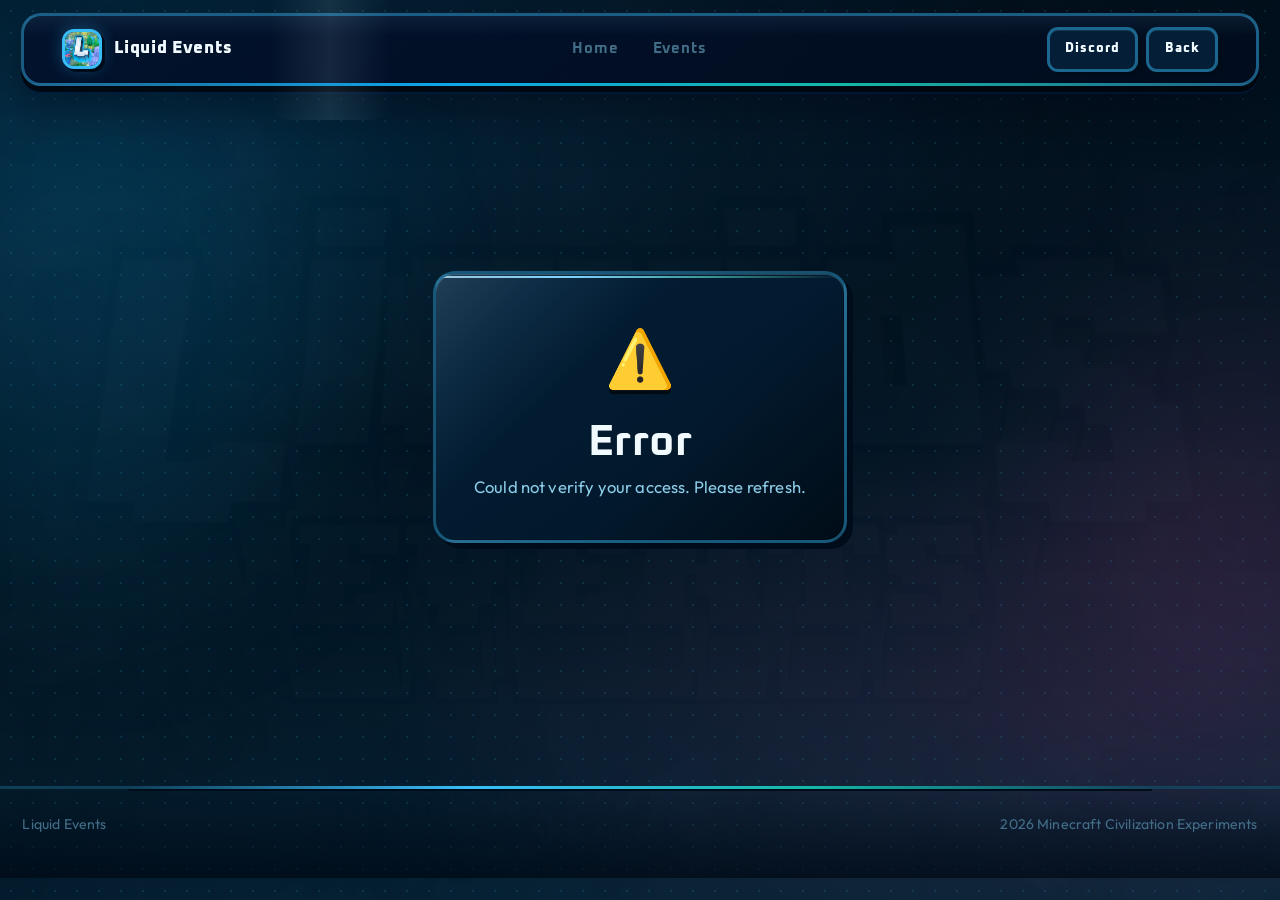
==== admin-hub.html @ 69b02c5f "Add files via upload" ====
<!doctype html>
<html lang="en">
<head>
  <meta charset="UTF-8">
  <link rel="icon" type="image/png" href="liquidicon.png">
  <meta name="viewport" content="width=device-width, initial-scale=1.0">
  <title>Liquid Events | Admin Hub</title>
  <meta name="description" content="Staff administration hub for Liquid Events.">
  <script>document.documentElement.classList.add('js');</script>
  <link rel="preconnect" href="https://fonts.googleapis.com">
  <link rel="preconnect" href="https://fonts.gstatic.com" crossorigin>
  <link href="https://fonts.googleapis.com/css2?family=Outfit:wght@400;500;600;700&family=Oxanium:wght@500;600;700;800&family=Russo+One&display=swap" rel="stylesheet">
  <link rel="stylesheet" href="styles.css?v=20260519d">
  <style>
    /* ---- Admin Hub specific styles ---- */

    /* Auth gate */
    .hub-gate {
      min-height: 70vh;
      display: flex;
      align-items: center;
      justify-content: center;
      text-align: center;
    }
    .hub-gate-card {
      max-width: 460px;
      padding: 2.4rem;
    }
    .hub-gate-icon {
      font-size: 3.5rem;
      display: block;
      margin-bottom: 1rem;
      filter: drop-shadow(0 4px 0 rgba(0,0,0,.60));
    }

    /* 9-button grid */
    .hub-grid {
      display: grid;
      grid-template-columns: repeat(3, 1fr);
      gap: 1.2rem;
      margin-top: 2rem;
    }
    .hub-btn {
      all: unset;
      cursor: pointer;
      display: flex;
      flex-direction: column;
      gap: .52rem;
      padding: 1.5rem 1.4rem;
      border-radius: 22px;
      border: 3px solid rgba(56,189,248,.34);
      background:
        linear-gradient(135deg, rgba(186,230,253,.14) 0%, transparent 32%),
        linear-gradient(315deg, rgba(0,0,0,.32) 0%, transparent 36%),
        #021628;
      box-shadow: 6px 6px 0 #000C1A;
      transition: transform .14s, box-shadow .14s, border-color .14s;
      text-align: left;
      position: relative;
      overflow: hidden;
    }
    .hub-btn::after {
      content: "";
      position: absolute;
      left: 2px; right: 2px; top: 2px;
      height: 2px;
      border-radius: 999px;
      background: linear-gradient(90deg, rgba(186,230,253,.70), rgba(94,234,212,.50), transparent);
    }
    .hub-btn:not([disabled]):hover {
      transform: translate(-3px, -4px);
      border-color: rgba(56,189,248,.70);
      box-shadow: 9px 9px 0 #000C1A;
    }
    .hub-btn:not([disabled]):active {
      transform: translate(3px, 4px);
      box-shadow: 2px 2px 0 #000C1A;
    }
    .hub-btn[disabled] {
      opacity: .42;
      cursor: not-allowed;
      border-color: rgba(56,189,248,.16);
      box-shadow: 4px 4px 0 #000C1A;
    }
    .hub-btn-icon {
      font-size: 2rem;
      line-height: 1;
      filter: drop-shadow(2px 2px 0 rgba(0,0,0,.60));
    }
    .hub-btn-title {
      font-family: "Oxanium", sans-serif;
      font-weight: 800;
      font-size: 1.0rem;
      color: #EFF8FF;
      letter-spacing: .04em;
    }
    .hub-btn-desc {
      font-size: .80rem;
      color: #5A96B8;
      line-height: 1.4;
    }
    .hub-btn-arrow {
      position: absolute;
      right: 1.2rem;
      bottom: 1.2rem;
      font-size: 1.0rem;
      color: #38BDF8;
      opacity: .60;
    }
    .hub-btn-active .hub-btn-title { color: #38BDF8; }

    /* section panel that expands below grid */
    .hub-panel {
      margin-top: 1.6rem;
      border-radius: 22px;
      border: 3px solid rgba(56,189,248,.38);
      background:
        linear-gradient(135deg, rgba(186,230,253,.10) 0%, transparent 28%),
        #010D1A;
      box-shadow: 6px 6px 0 #000C1A;
      overflow: hidden;
    }
    .hub-panel-head {
      display: flex;
      align-items: center;
      justify-content: space-between;
      gap: 1rem;
      padding: 1.2rem 1.5rem;
      border-bottom: 2px solid rgba(56,189,248,.22);
      background: rgba(56,189,248,.05);
    }
    .hub-panel-head h2 { font-size: 1.35rem; }
    .hub-panel-body { padding: 1.5rem; }

    /* Refresh button */
    .refresh-btn {
      display: inline-flex;
      align-items: center;
      gap: .44rem;
      padding: .46rem .90rem;
      border-radius: 999px;
      border: 2.5px solid rgba(56,189,248,.44);
      background: #07395C;
      color: #BAE6FD;
      font-family: "Oxanium", sans-serif;
      font-weight: 800;
      font-size: .78rem;
      letter-spacing: .06em;
      cursor: pointer;
      box-shadow: 3px 3px 0 #000C1A;
      transition: transform .12s, box-shadow .12s;
    }
    .refresh-btn:hover { transform: translate(-2px,-2px); box-shadow: 5px 5px 0 #000C1A; }
    .refresh-btn:active { transform: translate(2px,2px); box-shadow: 1px 1px 0 #000C1A; }
    .refresh-btn.spinning .refresh-icon { animation: spin 1s linear infinite; }
    @keyframes spin { to { transform: rotate(360deg); } }
    .refresh-icon { display: inline-block; }

    /* Loading / error states */
    .panel-loading {
      text-align: center;
      padding: 3rem 1rem;
      color: #5A96B8;
      font-family: "Oxanium", sans-serif;
      font-weight: 600;
    }
    .panel-error {
      text-align: center;
      padding: 2rem 1rem;
      color: #FCA5A5;
      font-family: "Oxanium", sans-serif;
    }

    /* ================================================================
       LEADERBOARD
       ================================================================ */
    .podium-row {
      display: flex;
      align-items: flex-end;
      justify-content: center;
      gap: 1.2rem;
      margin-bottom: 2rem;
    }

    .podium-card {
      display: flex;
      flex-direction: column;
      align-items: center;
      gap: .56rem;
      flex: 1;
      max-width: 220px;
      padding: 1.2rem 1rem .8rem;
      border-radius: 18px;
      border: 3px solid rgba(56,189,248,.38);
      background:
        linear-gradient(135deg, rgba(186,230,253,.16) 0%, transparent 30%),
        #021628;
      box-shadow: 5px 5px 0 #000C1A;
      text-align: center;
      position: relative;
      cursor: default;
      transition: transform .2s, box-shadow .2s;
    }
    .podium-card:hover {
      transform: translateY(-6px);
      box-shadow: 5px 11px 0 #000C1A;
    }

    /* Podium heights — 1st is tallest */
    .podium-1st { order: 2; min-height: 240px; border-color: rgba(255,215,0,.60); background: linear-gradient(135deg, rgba(255,215,0,.16) 0%, transparent 30%), #021628; }
    .podium-2nd { order: 1; min-height: 200px; }
    .podium-3rd { order: 3; min-height: 180px; }

    .podium-rank-badge {
      position: absolute;
      top: -16px;
      left: 50%;
      transform: translateX(-50%);
      width: 36px; height: 36px;
      border-radius: 999px;
      border: 3px solid #000C1A;
      display: flex;
      align-items: center;
      justify-content: center;
      font-family: "Russo One", sans-serif;
      font-size: 1rem;
      box-shadow: 3px 3px 0 #000C1A;
    }
    .podium-1st .podium-rank-badge { background: #D97706; color: #000; font-size: 1.1rem; width: 42px; height: 42px; top: -20px; }
    .podium-2nd .podium-rank-badge { background: #94A3B8; color: #000; }
    .podium-3rd .podium-rank-badge { background: #92400E; color: #FDE68A; }

    .podium-crown { font-size: 1.6rem; filter: drop-shadow(0 3px 0 rgba(0,0,0,.70)); }
    .podium-1st .podium-crown { font-size: 2.2rem; }

    .podium-avatar {
      width: 72px; height: 72px;
      border-radius: 999px;
      object-fit: cover;
      border: 3px solid rgba(56,189,248,.55);
      box-shadow: 4px 4px 0 #000C1A;
      background: #021628;
    }
    .podium-1st .podium-avatar { width: 88px; height: 88px; border-color: rgba(255,215,0,.65); box-shadow: 5px 5px 0 #000C1A; }

    .podium-avatar-fallback {
      width: 72px; height: 72px;
      border-radius: 999px;
      border: 3px solid rgba(56,189,248,.55);
      background: #07395C;
      display: flex; align-items: center; justify-content: center;
      font-family: "Russo One", sans-serif;
      font-size: 1.6rem;
      color: #BAE6FD;
      box-shadow: 4px 4px 0 #000C1A;
    }
    .podium-1st .podium-avatar-fallback { width: 88px; height: 88px; font-size: 2rem; }

    .podium-name {
      font-family: "Oxanium", sans-serif;
      font-weight: 800;
      font-size: .92rem;
      color: #EFF8FF;
      max-width: 160px;
      overflow: hidden;
      text-overflow: ellipsis;
      white-space: nowrap;
    }
    .podium-1st .podium-name { font-size: 1.05rem; color: #FDE68A; }

    .podium-role-badge {
      display: inline-flex;
      align-items: center;
      gap: .32rem;
      padding: .22rem .58rem;
      border-radius: 999px;
      border: 2px solid;
      font-family: "Oxanium", sans-serif;
      font-weight: 800;
      font-size: .66rem;
      letter-spacing: .06em;
      box-shadow: 2px 2px 0 #000C1A;
    }

    /* Ranked list (position 4+) */
    .lb-list { display: grid; gap: .72rem; }

    .lb-entry {
      display: flex;
      align-items: center;
      gap: .90rem;
      padding: .80rem 1rem;
      border-radius: 14px;
      border: 2.5px solid rgba(56,189,248,.22);
      background: linear-gradient(135deg, rgba(186,230,253,.08) 0%, transparent 30%), #021628;
      box-shadow: 4px 4px 0 #000C1A;
      transition: transform .13s, box-shadow .13s;
    }
    .lb-entry:hover {
      transform: translate(-3px,-2px);
      box-shadow: 7px 6px 0 #000C1A;
      border-color: rgba(56,189,248,.48);
    }

    .lb-rank-num {
      font-family: "Russo One", sans-serif;
      font-size: 1.2rem;
      color: #5A96B8;
      min-width: 32px;
      text-align: center;
    }

    .lb-avatar {
      width: 44px; height: 44px;
      border-radius: 999px;
      object-fit: cover;
      border: 2.5px solid rgba(56,189,248,.50);
      background: #07395C;
      box-shadow: 3px 3px 0 #000C1A;
      flex: 0 0 auto;
    }
    .lb-avatar-fallback {
      width: 44px; height: 44px;
      border-radius: 999px;
      border: 2.5px solid rgba(56,189,248,.50);
      background: #07395C;
      display: flex; align-items: center; justify-content: center;
      font-family: "Russo One", sans-serif;
      font-size: 1rem;
      color: #BAE6FD;
      box-shadow: 3px 3px 0 #000C1A;
      flex: 0 0 auto;
    }

    .lb-info { flex: 1; min-width: 0; }
    .lb-name {
      font-family: "Oxanium", sans-serif;
      font-weight: 800;
      font-size: .94rem;
      color: #EFF8FF;
      overflow: hidden;
      text-overflow: ellipsis;
      white-space: nowrap;
    }
    .lb-role {
      display: inline-flex;
      align-items: center;
      gap: .28rem;
      margin-top: .24rem;
      font-family: "Oxanium", sans-serif;
      font-weight: 700;
      font-size: .72rem;
      letter-spacing: .05em;
    }

    /* ================================================================
       STAFF OF THE MONTH
       ================================================================ */
    .sotm-wrap {
      display: flex;
      flex-direction: column;
      align-items: center;
      gap: 1.6rem;
      padding: 1.5rem 0;
      text-align: center;
      position: relative;
    }

    /* Animated glory ring */
    .sotm-glory {
      position: relative;
      display: inline-flex;
      align-items: center;
      justify-content: center;
    }

    .sotm-ring {
      position: absolute;
      inset: -12px;
      border-radius: 999px;
      background: conic-gradient(
        from var(--spin-angle, 0deg),
        #FFD700, #FF6B6B, #A78BFA, #38BDF8, #34D399, #FFD700
      );
      animation: sotm-spin 4s linear infinite;
      filter: blur(2px);
    }
    @keyframes sotm-spin { to { transform: rotate(360deg); } }

    .sotm-ring-2 {
      position: absolute;
      inset: -6px;
      border-radius: 999px;
      border: 3px solid rgba(255,215,0,.50);
      box-shadow: 0 0 0 2px rgba(255,215,0,.22), inset 0 0 0 2px rgba(255,215,0,.10);
    }

    .sotm-avatar {
      width: 160px; height: 160px;
      border-radius: 999px;
      object-fit: cover;
      border: 5px solid #000C1A;
      position: relative;
      z-index: 1;
      box-shadow: 6px 6px 0 #000C1A;
    }
    .sotm-avatar-fallback {
      width: 160px; height: 160px;
      border-radius: 999px;
      border: 5px solid #000C1A;
      background: #07395C;
      display: flex; align-items: center; justify-content: center;
      font-family: "Russo One", sans-serif;
      font-size: 3.5rem;
      color: #BAE6FD;
      position: relative;
      z-index: 1;
      box-shadow: 6px 6px 0 #000C1A;
    }

    .sotm-crown {
      position: absolute;
      top: -44px;
      left: 50%;
      transform: translateX(-50%);
      font-size: 2.8rem;
      filter: drop-shadow(0 4px 0 rgba(0,0,0,.80));
      animation: crown-bob 2.4s ease-in-out infinite;
      z-index: 2;
    }
    @keyframes crown-bob {
      0%,100% { transform: translateX(-50%) translateY(0); }
      50%      { transform: translateX(-50%) translateY(-8px); }
    }

    .sotm-label {
      font-family: "Oxanium", sans-serif;
      font-weight: 800;
      font-size: .78rem;
      letter-spacing: .22em;
      text-transform: uppercase;
      color: #D97706;
    }

    .sotm-name {
      font-family: "Russo One", sans-serif;
      font-size: clamp(2rem, 5vw, 3.2rem);
      color: #FDE68A;
      -webkit-text-stroke: 2px rgba(0,15,40,.95);
      paint-order: stroke fill;
      text-shadow: 0 4px 0 rgba(180,100,0,.80), 0 8px 0 rgba(100,50,0,.55);
    }

    .sotm-belt {
      display: flex;
      align-items: center;
      gap: .72rem;
      padding: .70rem 1.5rem;
      border-radius: 999px;
      border: 3px solid #D97706;
      background: linear-gradient(135deg, rgba(255,215,0,.18) 0%, rgba(217,119,6,.28) 100%);
      box-shadow: 5px 5px 0 rgba(80,30,0,.80), 0 0 24px rgba(255,215,0,.24);
      font-family: "Oxanium", sans-serif;
      font-weight: 800;
      font-size: .88rem;
      color: #FDE68A;
      letter-spacing: .08em;
    }

    /* Confetti particles for SOTM */
    .sotm-confetti {
      position: absolute;
      inset: 0;
      pointer-events: none;
      overflow: hidden;
    }
    .sotm-confetti span {
      position: absolute;
      bottom: -10px;
      width: 6px; height: 6px;
      border-radius: 2px;
      opacity: 0;
      animation: confetti-fly var(--d, 6s) ease-in var(--del, 0s) infinite;
    }
    .sotm-confetti span:nth-child(odd) { border-radius: 999px; width: 5px; height: 5px; }
    .sotm-confetti span:nth-child(1)  { left:10%;  background:#FFD700; --d:6s;  --del:0s;   }
    .sotm-confetti span:nth-child(2)  { left:20%;  background:#FF6B6B; --d:7s;  --del:.8s;  }
    .sotm-confetti span:nth-child(3)  { left:30%;  background:#A78BFA; --d:5s;  --del:1.5s; }
    .sotm-confetti span:nth-child(4)  { left:40%;  background:#38BDF8; --d:8s;  --del:.3s;  }
    .sotm-confetti span:nth-child(5)  { left:50%;  background:#34D399; --d:6s;  --del:2.1s; }
    .sotm-confetti span:nth-child(6)  { left:60%;  background:#FFD700; --d:7s;  --del:1.1s; }
    .sotm-confetti span:nth-child(7)  { left:70%;  background:#F472B6; --d:5s;  --del:0.5s; }
    .sotm-confetti span:nth-child(8)  { left:80%;  background:#38BDF8; --d:9s;  --del:3.2s; }
    .sotm-confetti span:nth-child(9)  { left:15%;  background:#34D399; --d:7s;  --del:2.8s; }
    .sotm-confetti span:nth-child(10) { left:55%;  background:#FF6B6B; --d:6s;  --del:0.9s; }
    .sotm-confetti span:nth-child(11) { left:88%;  background:#A78BFA; --d:8s;  --del:4.0s; }
    .sotm-confetti span:nth-child(12) { left:45%;  background:#FDE68A; --d:5s;  --del:1.7s; }
    @keyframes confetti-fly {
      0%   { opacity:0; transform: translateY(0)    rotate(0deg)   scale(0); }
      15%  { opacity:1; transform: translateY(-60px) rotate(90deg)  scale(1); }
      80%  { opacity:.6; transform: translateY(-280px) rotate(360deg) scale(.7); }
      100% { opacity:0; transform: translateY(-420px) rotate(480deg) scale(0); }
    }

    .sotm-empty {
      text-align: center;
      padding: 3rem 1rem;
      color: #5A96B8;
      font-family: "Oxanium", sans-serif;
    }
    .sotm-empty-icon { font-size: 3rem; display: block; margin-bottom: .8rem; filter: drop-shadow(0 3px 0 rgba(0,0,0,.60)); }

    /* Empty leaderboard */
    .lb-empty {
      text-align: center;
      padding: 3rem 1rem;
      color: #5A96B8;
      font-family: "Oxanium", sans-serif;
    }

    /* Responsive */
    @media (max-width: 820px) {
      .hub-grid { grid-template-columns: repeat(2, 1fr); }
      .podium-row { flex-direction: column; align-items: center; }
      .podium-1st, .podium-2nd, .podium-3rd { order: unset; min-height: auto; width: 100%; max-width: 100%; }
    }
    @media (max-width: 500px) {
      .hub-grid { grid-template-columns: 1fr; }
    }
  </style>
</head>
<body data-route-page="/admin-hub.html">
  <div class="ambient ambient-1"></div>
  <div class="ambient ambient-2"></div>

  <header class="topbar">
    <div class="container topbar-inner">
      <a class="brand" href="/#home">
        <img src="liquidicon.png" alt="Liquid Events logo">
        <span>Liquid Events</span>
      </a>
      <nav class="nav">
        <a href="/#home" data-transition>Home</a>
        <a href="/#events" data-transition>Events</a>
      </nav>
      <div class="top-actions">
        <a class="btn btn-small btn-secondary" href="https://discord.gg/liquidevents" target="_blank" rel="noopener noreferrer">Discord</a>
        <a class="btn btn-small btn-secondary" href="/#home" data-transition>Back</a>
      </div>
    </div>
  </header>

  <!-- AUTH GATE (hidden once verified) -->
  <div id="authGate" class="hub-gate container" hidden>
    <div class="glass hub-gate-card">
      <span id="gateIcon" class="hub-gate-icon">🔒</span>
      <h2 id="gateTitle">Checking Access…</h2>
      <p id="gateMsg" class="hero-text" style="margin-top:.6rem"></p>
      <a id="gateLoginBtn" class="btn btn-primary" style="margin-top:1.4rem;display:none" href="/api/discord-auth?action=login&returnTo=/admin-hub.html">Login with Discord</a>
    </div>
  </div>

  <!-- MAIN HUB (shown after auth passes) -->
  <main id="hubMain" hidden>
    <section class="section container section-top">
      <div class="section-head">
        <p class="eyebrow">Administration</p>
        <h1 class="page-title">Admin Hub</h1>
        <p class="hero-text">Logged in as <strong id="hubUserName" style="color:#38BDF8"></strong>
          <span id="hubRoleBadge" class="hero-stat-pill" style="margin-left:.6rem;vertical-align:middle"></span>
        </p>
      </div>

      <div class="hub-grid" id="hubGrid">
        <!-- 1: Review Applications -->
        <button class="hub-btn" onclick="window.location.href='/#review'">
          <span class="hub-btn-icon">📋</span>
          <span class="hub-btn-title">Review Applications</span>
          <span class="hub-btn-desc">View, accept, or deny pending staff and player applications.</span>
          <span class="hub-btn-arrow">→</span>
        </button>

        <!-- 2: Staff Guidebook -->
        <button class="hub-btn" onclick="window.location.href='/staff-guide.html'">
          <span class="hub-btn-icon">📖</span>
          <span class="hub-btn-title">Staff Guidebook</span>
          <span class="hub-btn-desc">Full staff rules, punishment tables, and conduct policy.</span>
          <span class="hub-btn-arrow">→</span>
        </button>

        <!-- 3: Staff Leaderboard -->
        <button class="hub-btn" id="btnLeaderboard" onclick="togglePanel('leaderboard')">
          <span class="hub-btn-icon">🏆</span>
          <span class="hub-btn-title">Staff Leaderboard</span>
          <span class="hub-btn-desc">Ranked list of all staff members by Discord role.</span>
          <span class="hub-btn-arrow" id="arrowLeaderboard">↓</span>
        </button>

        <!-- 4: Staff of the Month -->
        <button class="hub-btn" id="btnSotm" onclick="togglePanel('sotm')">
          <span class="hub-btn-icon">⭐</span>
          <span class="hub-btn-title">Staff of the Month</span>
          <span class="hub-btn-desc">The current champion with the Staff of the Month role.</span>
          <span class="hub-btn-arrow" id="arrowSotm">↓</span>
        </button>

        <!-- 5–9: Coming Soon -->
        <button class="hub-btn" disabled>
          <span class="hub-btn-icon">🔒</span>
          <span class="hub-btn-title">Coming Soon</span>
          <span class="hub-btn-desc">This section is not yet available.</span>
        </button>
        <button class="hub-btn" disabled>
          <span class="hub-btn-icon">🔒</span>
          <span class="hub-btn-title">Coming Soon</span>
          <span class="hub-btn-desc">This section is not yet available.</span>
        </button>
        <button class="hub-btn" disabled>
          <span class="hub-btn-icon">🔒</span>
          <span class="hub-btn-title">Coming Soon</span>
          <span class="hub-btn-desc">This section is not yet available.</span>
        </button>
        <button class="hub-btn" disabled>
          <span class="hub-btn-icon">🔒</span>
          <span class="hub-btn-title">Coming Soon</span>
          <span class="hub-btn-desc">This section is not yet available.</span>
        </button>
        <button class="hub-btn" disabled>
          <span class="hub-btn-icon">🔒</span>
          <span class="hub-btn-title">Coming Soon</span>
          <span class="hub-btn-desc">This section is not yet available.</span>
        </button>
      </div>
    </section>

    <!-- ===== LEADERBOARD PANEL ===== -->
    <div id="panelLeaderboard" class="container" hidden>
      <div class="hub-panel">
        <div class="hub-panel-head">
          <div>
            <p class="eyebrow">Section 3</p>
            <h2>🏆 Staff Leaderboard</h2>
          </div>
          <button class="refresh-btn" id="refreshLeaderboard" onclick="loadLeaderboard(true)">
            <span class="refresh-icon">↻</span> Refresh
          </button>
        </div>
        <div class="hub-panel-body" id="leaderboardContent">
          <p class="panel-loading">Loading staff data…</p>
        </div>
      </div>
    </div>

    <!-- ===== STAFF OF THE MONTH PANEL ===== -->
    <div id="panelSotm" class="container" hidden>
      <div class="hub-panel">
        <div class="hub-panel-head">
          <div>
            <p class="eyebrow">Section 4</p>
            <h2>⭐ Staff of the Month</h2>
          </div>
          <button class="refresh-btn" id="refreshSotm" onclick="loadSotm(true)">
            <span class="refresh-icon">↻</span> Refresh
          </button>
        </div>
        <div class="hub-panel-body" id="sotmContent">
          <p class="panel-loading">Loading champion data…</p>
        </div>
      </div>
    </div>

    <div style="height:3rem"></div>
  </main>

  <footer class="footer">
    <div class="container footer-inner">
      <p>Liquid Events</p>
      <p><span id="year"></span> Minecraft Civilization Experiments</p>
    </div>
  </footer>

  <script src="site.js?v=20260519d"></script>
  <script>
  // ================================================================
  //  Admin Hub — auth + leaderboard + SOTM
  // ================================================================
  (function() {

    // All staff role IDs (any of these grants access)
    const STAFF_ROLE_IDS = new Set([
      "1437013714355228763",
      "1453087719482982491",
      "1446824077317640245",
      "1503462131209867364",
      "1504589647840542962",
      "1451316151429894155"
    ]);

    const ROLE_COLORS = {
      "1437013714355228763": "#FFD700",
      "1453087719482982491": "#FF6B6B",
      "1446824077317640245": "#FF8E53",
      "1503462131209867364": "#38BDF8",
      "1504589647840542962": "#A78BFA",
      "1451316151429894155": "#34D399"
    };

    const gate   = document.getElementById('authGate');
    const main   = document.getElementById('hubMain');
    const gateIcon  = document.getElementById('gateIcon');
    const gateTitle = document.getElementById('gateTitle');
    const gateMsg   = document.getElementById('gateMsg');
    const gateLogin = document.getElementById('gateLoginBtn');

    function showGate(icon, title, msg, showLogin) {
      gateIcon.textContent  = icon;
      gateTitle.textContent = title;
      gateMsg.textContent   = msg;
      gateLogin.style.display = showLogin ? '' : 'none';
      gate.hidden = false;
      main.hidden = true;
    }

    function showHub(me) {
      gate.hidden = true;
      main.hidden = false;
      const namEl = document.getElementById('hubUserName');
      const badgeEl = document.getElementById('hubRoleBadge');
      namEl.textContent = me.displayName || me.userId || '';
      if (me.highestRole) {
        badgeEl.textContent = me.highestRole.emoji + ' ' + me.highestRole.name;
        badgeEl.style.borderColor = me.highestRole.color + '88';
        badgeEl.style.background  = me.highestRole.color + '22';
        badgeEl.style.color       = me.highestRole.color;
      }
    }

    // ---- 3D tilt on all .glass and .hub-btn ----
    function applyTilt(el) {
      el.addEventListener('mousemove', function(e) {
        var r = el.getBoundingClientRect();
        var x = (e.clientX - r.left) / r.width  - 0.5;
        var y = (e.clientY - r.top)  / r.height - 0.5;
        el.style.transform  = 'perspective(700px) rotateY('+(x*12)+'deg) rotateX('+(-y*12)+'deg) translateZ(8px) translate(-2px,-3px)';
        el.style.transition = 'transform 0.08s ease';
      });
      el.addEventListener('mouseleave', function() {
        el.style.transform  = '';
        el.style.transition = 'transform 0.40s ease';
      });
    }

    // ---- Auth check ----
    gate.hidden = false; // show gate initially
    main.hidden = true;
    showGate('⏳', 'Checking access…', '', false);

    fetch('/api/discord-guild?action=me', { credentials: 'include' })
      .then(r => r.json())
      .then(data => {
        if (!data.ok && !data.isStaff) {
          // 401 — not logged in
          showGate('🔒', 'Staff Only', 'You need to be logged in with a staff Discord account to access the Admin Hub.', true);
          return;
        }
        if (!data.isStaff) {
          showGate('🚫', 'Access Denied', 'Your Discord account does not have a staff role.', false);
          return;
        }
        showHub(data);
        document.querySelectorAll('.glass, .hub-btn:not([disabled])').forEach(applyTilt);
      })
      .catch(() => {
        showGate('⚠️', 'Error', 'Could not verify your access. Please refresh.', false);
      });

    // ---- Panel toggle ----
    var panelLeaderboard = document.getElementById('panelLeaderboard');
    var panelSotm        = document.getElementById('panelSotm');
    var lbLoaded  = false;
    var sotmLoaded = false;

    window.togglePanel = function(which) {
      var panel = which === 'leaderboard' ? panelLeaderboard : panelSotm;
      var arrow = document.getElementById('arrow' + (which === 'leaderboard' ? 'Leaderboard' : 'Sotm'));
      var btn   = document.getElementById('btn'   + (which === 'leaderboard' ? 'Leaderboard' : 'Sotm'));

      var isOpen = !panel.hidden;
      panel.hidden = isOpen;
      arrow.textContent = isOpen ? '↓' : '↑';
      btn.classList.toggle('hub-btn-active', !isOpen);

      if (!isOpen) {
        panel.scrollIntoView({ behavior: 'smooth', block: 'start' });
        if (which === 'leaderboard' && !lbLoaded) loadLeaderboard(false);
        if (which === 'sotm'        && !sotmLoaded) loadSotm(false);
      }
    };

    // ---- Leaderboard ----
    window.loadLeaderboard = function(forced) {
      var container = document.getElementById('leaderboardContent');
      var btn       = document.getElementById('refreshLeaderboard');
      if (!forced && lbLoaded) return;

      container.innerHTML = '<p class="panel-loading">Fetching staff data from Discord…</p>';
      btn.classList.add('spinning');

      fetch('/api/discord-guild?action=leaderboard', { credentials: 'include' })
        .then(r => r.json())
        .then(data => {
          btn.classList.remove('spinning');
          if (!data.ok) { container.innerHTML = '<p class="panel-error">Error: ' + escHtml(data.error || 'Unknown error') + '</p>'; return; }
          lbLoaded = true;
          renderLeaderboard(data.leaderboard || [], container);
        })
        .catch(() => {
          btn.classList.remove('spinning');
          container.innerHTML = '<p class="panel-error">Network error. Please try again.</p>';
        });
    };

    function renderLeaderboard(list, container) {
      if (!list.length) {
        container.innerHTML = '<div class="lb-empty"><span style="font-size:2.5rem;display:block;margin-bottom:.8rem;filter:drop-shadow(0 3px 0 rgba(0,0,0,.60))">📭</span>No staff members found.</div>';
        return;
      }

      var top3  = list.slice(0, 3);
      var rest  = list.slice(3);
      var html  = '';

      // Podium (top 3)
      html += '<div class="podium-row">';
      var order = top3.length >= 3 ? [1, 0, 2] : top3.map((_, i) => i); // 2nd, 1st, 3rd visual order
      var classes = ['podium-2nd', 'podium-1st', 'podium-3rd'];
      var crowns  = ['🥈', '👑', '🥉'];

      order.forEach(function(idx) {
        if (idx >= top3.length) return;
        var m      = top3[idx];
        var cls    = classes[order.indexOf(idx)];
        var crown  = crowns[order.indexOf(idx)];
        var color  = m.highestRole ? m.highestRole.color : '#38BDF8';
        var rankNum = idx + 1;

        html += '<div class="podium-card ' + cls + '">';
        html += '<div class="podium-rank-badge">#' + rankNum + '</div>';
        html += '<span class="podium-crown">' + crown + '</span>';

        if (m.avatar) {
          html += '<img class="podium-avatar" src="' + escHtml(m.avatar) + '" alt="' + escHtml(m.displayName) + '" onerror="this.parentNode.replaceChild(Object.assign(document.createElement(\'div\'), {className:\'podium-avatar-fallback\', textContent:\'' + initials(m.displayName) + '\'}), this)">';
        } else {
          html += '<div class="podium-avatar-fallback">' + escHtml(initials(m.displayName)) + '</div>';
        }

        html += '<span class="podium-name">' + escHtml(m.displayName) + '</span>';
        if (m.highestRole) {
          html += '<span class="podium-role-badge" style="border-color:' + color + '66;color:' + color + ';background:' + color + '18">' + escHtml(m.highestRole.emoji) + ' ' + escHtml(m.highestRole.name) + '</span>';
        }
        html += '</div>';
      });
      html += '</div>';

      // Rest of list
      if (rest.length) {
        html += '<div class="lb-list">';
        rest.forEach(function(m, i) {
          var rank  = i + 4;
          var color = m.highestRole ? m.highestRole.color : '#38BDF8';
          html += '<div class="lb-entry">';
          html += '<span class="lb-rank-num">' + rank + '</span>';
          if (m.avatar) {
            html += '<img class="lb-avatar" src="' + escHtml(m.avatar) + '" alt="' + escHtml(m.displayName) + '" onerror="this.style.display=\'none\'">';
          } else {
            html += '<div class="lb-avatar-fallback">' + escHtml(initials(m.displayName)) + '</div>';
          }
          html += '<div class="lb-info">';
          html += '<div class="lb-name">' + escHtml(m.displayName) + '</div>';
          if (m.highestRole) {
            html += '<div class="lb-role" style="color:' + color + '">' + escHtml(m.highestRole.emoji) + ' ' + escHtml(m.highestRole.name) + '</div>';
          }
          html += '</div></div>';
        });
        html += '</div>';
      }

      container.innerHTML = html;

      // Apply 3D tilt to podium cards + list entries
      container.querySelectorAll('.podium-card, .lb-entry').forEach(function(el) {
        el.addEventListener('mousemove', function(e) {
          var r = el.getBoundingClientRect();
          var x = (e.clientX - r.left) / r.width  - 0.5;
          var y = (e.clientY - r.top)  / r.height - 0.5;
          el.style.transform  = 'perspective(600px) rotateY('+(x*10)+'deg) rotateX('+(-y*10)+'deg) translateZ(8px) translateY(-4px)';
          el.style.transition = 'transform 0.08s ease';
        });
        el.addEventListener('mouseleave', function() {
          el.style.transform  = '';
          el.style.transition = 'transform 0.40s ease';
        });
      });
    }

    // ---- Staff of the Month ----
    window.loadSotm = function(forced) {
      var container = document.getElementById('sotmContent');
      var btn       = document.getElementById('refreshSotm');
      if (!forced && sotmLoaded) return;

      container.innerHTML = '<p class="panel-loading">Fetching champion data from Discord…</p>';
      btn.classList.add('spinning');

      fetch('/api/discord-guild?action=sotm', { credentials: 'include' })
        .then(r => r.json())
        .then(data => {
          btn.classList.remove('spinning');
          if (!data.ok) { container.innerHTML = '<p class="panel-error">Error: ' + escHtml(data.error || 'Unknown error') + '</p>'; return; }
          sotmLoaded = true;
          renderSotm(data.members || [], container);
        })
        .catch(() => {
          btn.classList.remove('spinning');
          container.innerHTML = '<p class="panel-error">Network error. Please try again.</p>';
        });
    };

    function renderSotm(members, container) {
      if (!members.length) {
        container.innerHTML = '<div class="sotm-empty"><span class="sotm-empty-icon">🏅</span><h3 style="margin:.5rem 0">No Champion Yet</h3><p class="hero-text">No one has the Staff of the Month role right now.</p></div>';
        return;
      }

      var html = '';
      members.forEach(function(m) {
        html += '<div class="sotm-wrap">';
        // confetti
        html += '<div class="sotm-confetti">';
        for (var i = 0; i < 12; i++) html += '<span></span>';
        html += '</div>';

        html += '<p class="sotm-label">⭐ Staff of the Month ⭐</p>';

        // glory avatar
        html += '<div class="sotm-glory">';
        html += '<div class="sotm-ring"></div>';
        html += '<div class="sotm-ring-2"></div>';
        html += '<span class="sotm-crown">👑</span>';
        if (m.avatar) {
          html += '<img class="sotm-avatar" src="' + escHtml(m.avatar) + '" alt="' + escHtml(m.displayName) + '" onerror="this.parentNode.querySelector(\'.sotm-avatar-fallback\').style.display=\'flex\';this.style.display=\'none\'">';
          html += '<div class="sotm-avatar-fallback" style="display:none">' + escHtml(initials(m.displayName)) + '</div>';
        } else {
          html += '<div class="sotm-avatar-fallback">' + escHtml(initials(m.displayName)) + '</div>';
        }
        html += '</div>';

        html += '<p class="sotm-name">' + escHtml(m.displayName) + '</p>';
        html += '<div class="sotm-belt">🏆 &nbsp;Liquid Events Champion&nbsp; 🏆</div>';
        html += '</div>';
      });

      container.innerHTML = html;
    }

    // ---- Utils ----
    function escHtml(str) {
      return String(str || '').replace(/&/g,'&amp;').replace(/</g,'&lt;').replace(/>/g,'&gt;').replace(/"/g,'&quot;');
    }
    function initials(name) {
      var parts = String(name || '?').trim().split(/\s+/);
      return parts.length > 1 ? (parts[0][0] + parts[1][0]).toUpperCase() : (parts[0][0] || '?').toUpperCase();
    }

  })();
  </script>
</body>
</html>
---- styles.css ----
/* ================================================================
   LIQUID EVENTS — CEL SHADE COMIC  v4
   Style:   Comic-book cel shading · Manga ink · Halftone dots
            Hard offset shadows · Ink outlines · Speed lines
   Palette: Deep Ink Navy · Electric Sky · Cyan · Hot Pink · Gold
   Fonts:   Russo One (display) · Oxanium (UI) · Outfit (body)
   ================================================================ */

/* @property for conic border spin */
@property --spin-angle {
  syntax: "<angle>";
  initial-value: 0deg;
  inherits: false;
}

/* ================================================================
   ROOT — CEL SHADE SYSTEM
   Key rule: shadows are HARD (0 blur). No soft glows on structure.
   Light source = top-left. Shadow offset = bottom-right.
   ================================================================ */
:root {
  /* Ink backgrounds */
  --ink:     #00080F;
  --bg-950:  #010D1A;
  --bg-900:  #021422;
  --bg-850:  #031C2E;
  --bg-800:  #042538;

  /* Ink outlines */
  --ink-border: rgba(0,8,20, 0.92);
  --ink-shadow: #000C1A;

  /* Hard cel-shade shadows (0 blur!) */
  --cel-sm:  4px 4px 0 var(--ink-shadow);
  --cel-md:  6px 6px 0 var(--ink-shadow);
  --cel-lg:  8px 8px 0 var(--ink-shadow);
  --cel-sm-b: 4px 4px 0 rgba(0,50,100,.80);
  --cel-md-b: 7px 7px 0 rgba(0,40,90,.90);

  /* Surfaces */
  --sur-card: rgba(2,18,40, 0.92);
  --sur-dark: rgba(1,12,28, 0.96);

  /* Lines */
  --line-ink:  rgba(0,8,20,.90);
  --line-blue: rgba(56,189,248,.38);
  --line-blue-strong: rgba(125,211,252,.72);

  /* Text */
  --text-strong: #F0FAFF;
  --text-main:   #8CCDE8;
  --text-soft:   #426E88;

  /* Sky Blue — primary */
  --b700: #0A3D5C;
  --b600: #0C5280;
  --b500: #0284C7;
  --b400: #0EA5E9;
  --b300: #38BDF8;
  --b200: #7DD3FC;
  --b100: #BAE6FD;
  --b050: #E0F5FF;

  /* Hot Pink — accent */
  --p500: #DB2777;
  --p400: #EC4899;
  --p300: #F472B6;
  --p200: #FBCFE8;

  /* Teal — accent 2 */
  --c500: #0F766E;
  --c400: #14B8A6;
  --c300: #5EEAD4;

  /* Gold */
  --g500: #B45309;
  --g400: #D97706;
  --g300: #FBBF24;

  /* Flat fills for cel cards */
  --card-fill:    #021628;
  --card-fill-b:  #031E36;
  --cel-highlight: rgba(186,230,253,.22);  /* top-left bright streak */
  --cel-shade:     rgba(0,0,0,.55);         /* bottom-right dark band */

  /* Radius — big and round like comic panels */
  --r-xs: 10px;
  --r-sm: 16px;
  --r-md: 22px;
  --r-lg: 32px;
  --r-xl: 48px;
}

/* ---- Reset ---- */
*, *::before, *::after { box-sizing: border-box; }

html {
  min-height: 100%;
  scroll-behavior: smooth;
  overscroll-behavior-y: none;
  background: var(--ink);
}

/* ================================================================
   BODY — halftone dot background
   ================================================================ */
body {
  margin: 0;
  padding-top: 5.75rem;
  min-height: 100vh;
  color: var(--text-main);
  font-family: "Outfit", sans-serif;
  font-size: 16px;
  line-height: 1.65;
  letter-spacing: .01em;
  overflow-x: hidden;
  overscroll-behavior-y: none;
  background-color: var(--bg-950);
  background-image:
    /* halftone dot layer — the signature comic texture */
    radial-gradient(circle, rgba(56,189,248,.14) 1.5px, transparent 1.5px),
    /* ambient color washes */
    radial-gradient(ellipse 120% 70% at 15% 10%,  rgba(14,165,233,.16) 0%, transparent 55%),
    radial-gradient(ellipse 100% 60% at 85% 80%,  rgba(236,72,153,.12) 0%, transparent 55%),
    linear-gradient(170deg, var(--bg-950) 0%, var(--bg-900) 45%, var(--bg-850) 75%, var(--bg-800) 100%);
  background-size: 22px 22px, 100% 100%, 100% 100%, 100% 100%;
}

/* Event image watermark */
body::after {
  content: "";
  position: fixed;
  inset: 0;
  z-index: -1;
  background: url("event2.png") center / cover no-repeat;
  opacity: .05;
  filter: saturate(.4) brightness(.3) hue-rotate(200deg);
  pointer-events: none;
}

main { position: relative; isolation: isolate; }
[hidden] { display: none !important; }

/* Page leave */
html.js body.page-leaving {
  opacity: 0;
  transform: translateY(12px) scale(.99);
  filter: blur(3px);
  transition: opacity .20s ease, transform .20s ease, filter .20s ease;
  pointer-events: none;
}

::selection { color: #000C1A; background: rgba(56,189,248,.92); }

/* Scrollbar */
::-webkit-scrollbar { width: 10px; }
::-webkit-scrollbar-track { background: var(--ink); border-left: 2px solid rgba(56,189,248,.14); }
::-webkit-scrollbar-thumb {
  background: var(--b400);
  border: 2px solid var(--ink);
  border-radius: 4px;
  /* Hard scrollbar shadow */
  box-shadow: inset -2px 0 0 rgba(0,0,0,.60);
}

/* ---- Layout ---- */
.container { width: min(1240px, calc(100% - 2.8rem)); margin: 0 auto; }

/* ================================================================
   AMBIENT ORBS — softer, background only
   ================================================================ */
.ambient {
  position: fixed;
  border-radius: 999px;
  filter: blur(100px);
  z-index: -1;
  pointer-events: none;
  opacity: .55;
}
.ambient-1 {
  width: 500px; height: 500px;
  left: -180px; top: 60px;
  background: rgba(14,165,233,.30);
  animation: orb-drift 18s ease-in-out infinite alternate;
}
.ambient-2 {
  width: 400px; height: 400px;
  right: -160px; top: 320px;
  background: rgba(236,72,153,.22);
  animation: orb-drift 22s ease-in-out infinite alternate-reverse;
}

/* ================================================================
   HERO — MANGA CEL SHADE
   Speed lines radiate from centre like a manga action panel
   ================================================================ */
.hero-epic {
  position: relative;
  min-height: 92vh;
  display: flex;
  align-items: center;
  padding: 6rem 0 4rem;
  overflow: hidden;
}

/* Speed lines — conic manga burst */
.hero-epic::before {
  content: "";
  position: absolute;
  inset: -20%;
  z-index: 0;
  background: repeating-conic-gradient(
    from 0deg at 50% 58%,
    transparent            0deg,
    transparent            1.4deg,
    rgba(56,189,248,.032)  1.4deg,
    rgba(56,189,248,.032)  2.8deg
  );
  animation: speed-spin 60s linear infinite;
  pointer-events: none;
}

/* Hero orbs — soft atmosphere behind speed lines */
.hero-orb {
  position: absolute;
  border-radius: 999px;
  pointer-events: none;
  z-index: 1;
  animation: orb-drift var(--dur, 14s) ease-in-out infinite alternate;
}
.hero-orb-1 {
  width: 700px; height: 700px;
  background: radial-gradient(circle, rgba(14,165,233,.24) 0%, transparent 68%);
  filter: blur(80px);
  top: -240px; left: -160px; --dur: 12s;
}
.hero-orb-2 {
  width: 520px; height: 520px;
  background: radial-gradient(circle, rgba(236,72,153,.20) 0%, transparent 68%);
  filter: blur(90px);
  bottom: -140px; right: -120px; --dur: 17s;
}
.hero-orb-3 {
  width: 360px; height: 360px;
  background: radial-gradient(circle, rgba(20,184,166,.18) 0%, transparent 68%);
  filter: blur(70px);
  top: 28%; right: 6%; --dur: 24s;
}

/* Particle field */
.hero-particles {
  position: absolute;
  inset: 0;
  z-index: 2;
  pointer-events: none;
  overflow: hidden;
}
.hero-particles .p {
  position: absolute;
  bottom: -8px;
  width: 4px; height: 4px;
  border-radius: 2px;
  opacity: 0;
  animation: particle-rise var(--d, 7s) ease-in var(--del, 0s) infinite;
}
/* Star/diamond particles — more comic */
.hero-particles .p:nth-child(odd)  { border-radius: 1px; transform: rotate(45deg); }
.hero-particles .p:nth-child(1)  { left:  5%; background: var(--b300);  --d:7s;  --del:0s;   width:4px;  height:4px;  }
.hero-particles .p:nth-child(2)  { left: 12%; background: var(--p300);  --d:9s;  --del:1.2s; width:5px;  height:5px;  }
.hero-particles .p:nth-child(3)  { left: 20%; background: var(--c300);  --d:6s;  --del:2.4s; width:3px;  height:10px; border-radius:2px; }
.hero-particles .p:nth-child(4)  { left: 27%; background: var(--b200);  --d:8s;  --del:0.8s; }
.hero-particles .p:nth-child(5)  { left: 35%; background: var(--g300);  --d:10s; --del:3.1s; width:6px;  height:6px;  }
.hero-particles .p:nth-child(6)  { left: 42%; background: var(--p200);  --d:7s;  --del:1.6s; }
.hero-particles .p:nth-child(7)  { left: 50%; background: var(--b300);  --d:9s;  --del:4.2s; }
.hero-particles .p:nth-child(8)  { left: 58%; background: var(--c300);  --d:6s;  --del:0.4s; width:3px;  height:3px;  }
.hero-particles .p:nth-child(9)  { left: 65%; background: var(--b200);  --d:8s;  --del:2.8s; }
.hero-particles .p:nth-child(10) { left: 72%; background: var(--p300);  --d:11s; --del:1.0s; width:6px;  height:6px;  }
.hero-particles .p:nth-child(11) { left: 78%; background: var(--g300);  --d:7s;  --del:3.6s; }
.hero-particles .p:nth-child(12) { left: 84%; background: var(--b400);  --d:9s;  --del:0.6s; }
.hero-particles .p:nth-child(13) { left: 90%; background: var(--c300);  --d:6s;  --del:4.8s; width:3px;  height:3px;  }
.hero-particles .p:nth-child(14) { left: 96%; background: var(--p300);  --d:8s;  --del:2.0s; }
.hero-particles .p:nth-child(15) { left: 15%; background: var(--g300);  --d:10s; --del:5.2s; width:3px;  height:12px; border-radius:2px; }
.hero-particles .p:nth-child(16) { left: 45%; background: var(--b200);  --d:7s;  --del:3.9s; }
.hero-particles .p:nth-child(17) { left: 62%; background: var(--p300);  --d:9s;  --del:1.4s; width:3px;  height:3px;  }
.hero-particles .p:nth-child(18) { left: 32%; background: var(--c300);  --d:6s;  --del:2.6s; }
.hero-particles .p:nth-child(19) { left: 55%; background: var(--b300);  --d:8s;  --del:0.2s; }
.hero-particles .p:nth-child(20) { left: 88%; background: var(--g300);  --d:11s; --del:4.4s; width:6px;  height:6px;  }

.hero-epic-content {
  position: relative;
  z-index: 3;
  text-align: center;
  display: flex;
  flex-direction: column;
  align-items: center;
  gap: 0;
}

/* Hero kicker */
.hero-kicker {
  display: flex;
  align-items: center;
  justify-content: center;
  gap: .90rem;
  flex-wrap: wrap;
  margin-bottom: 1.8rem;
}

/* Live badge — comic tag style */
.hero-live-badge {
  display: inline-flex;
  align-items: center;
  gap: .52rem;
  padding: .44rem 1.0rem;
  border-radius: 999px;
  /* Bold ink border + hard offset */
  border: 3px solid var(--b300);
  background: var(--b700);
  box-shadow: 3px 3px 0 var(--ink-shadow), 0 0 16px rgba(56,189,248,.30);
  color: var(--b100);
  font-family: "Oxanium", sans-serif;
  font-size: .74rem;
  font-weight: 800;
  letter-spacing: .16em;
  text-transform: uppercase;
}

.live-dot {
  display: inline-block;
  width: 8px; height: 8px;
  border-radius: 999px;
  background: var(--b300);
  border: 2px solid var(--ink-shadow);
  box-shadow: 0 0 0 2px var(--b300), 0 0 10px rgba(56,189,248,.80);
  animation: live-pulse 2s ease-in-out infinite;
}

/* ================================================================
   HERO TITLE — full cel-shade ink outline
   -webkit-text-stroke creates the manga ink border
   ================================================================ */
.hero-title {
  font-family: "Russo One", sans-serif;
  font-size: clamp(3.8rem, 9.5vw, 9.5rem);
  line-height: .98;
  color: var(--text-strong);
  letter-spacing: -.02em;
  margin: 0 0 .2rem;
  /* INK OUTLINE — this is the cel-shade magic */
  -webkit-text-stroke: 3px rgba(0,15,40,.95);
  paint-order: stroke fill;
  /* Hard depth stack — no blur, just offset layers */
  text-shadow:
     0  4px 0 rgba(7,89,133,.90),
     0  7px 0 rgba(4,60,100,.75),
     0 10px 0 rgba(2,36,70,.58),
    /* faint glow only at large distance */
     0 20px 40px rgba(14,165,233,.28);
}

.hero-title-accent {
  display: block;
  background: linear-gradient(135deg, var(--b200) 0%, var(--c300) 45%, var(--b300) 100%);
  -webkit-background-clip: text;
  background-clip: text;
  color: transparent;
  -webkit-text-stroke: 2px transparent; /* keep stroke size but transparent for gradient text */
  filter:
    drop-shadow(0 4px 0 rgba(4,60,100,.80))
    drop-shadow(0 8px 0 rgba(2,36,70,.55))
    drop-shadow(0 0 32px rgba(56,189,248,.50));
  animation: accent-shimmer 5s ease-in-out infinite;
  background-size: 200% 100%;
}

.hero-desc {
  font-size: 1.13rem;
  color: var(--text-main);
  max-width: 680px;
  line-height: 1.72;
  margin: 1.3rem 0 0;
}

/* ================================================================
   STAT PILLS — comic tag
   ================================================================ */
.hero-stats {
  display: flex;
  flex-wrap: wrap;
  justify-content: center;
  gap: .64rem;
  margin-top: 1.5rem;
}

.hero-stat-pill,
.status-pill,
.admin-count-pill {
  display: inline-flex;
  align-items: center;
  border-radius: 999px;
  border: 2.5px solid var(--b400);
  background: var(--b700);
  color: var(--b050);
  font-size: .78rem;
  font-family: "Oxanium", sans-serif;
  font-weight: 800;
  letter-spacing: .07em;
  padding: .38rem .88rem;
  /* Hard shadow — no blur */
  box-shadow: 3px 3px 0 var(--ink-shadow);
  transition: transform .15s, box-shadow .15s;
}

.hero-stat-pill:hover {
  transform: translate(-2px, -2px);
  box-shadow: 5px 5px 0 var(--ink-shadow);
}

.status-pill-warning {
  border-color: #F87171;
  background: #450A0A;
  color: #FECACA;
  box-shadow: 3px 3px 0 #1A0000;
}
.status-pill-confirmed {
  border-color: var(--c400);
  background: #042E2A;
  color: var(--c300);
  box-shadow: 3px 3px 0 #001410;
}

.hero-actions {
  display: flex;
  gap: .86rem;
  flex-wrap: wrap;
  justify-content: center;
  margin-top: 1.8rem;
}

/* ================================================================
   TYPOGRAPHY
   ================================================================ */
h1, h2, h3, h4 { margin: 0; color: var(--text-strong); line-height: 1; letter-spacing: .01em; }

h1:not(.hero-title) {
  font-family: "Russo One", sans-serif;
  font-size: clamp(2.6rem, 7vw, 5.8rem);
  font-weight: 400;
  letter-spacing: -.01em;
  line-height: 1.04;
  -webkit-text-stroke: 2px rgba(0,15,40,.88);
  paint-order: stroke fill;
  text-shadow:
     0 3px 0 rgba(7,89,133,.85),
     0 6px 0 rgba(2,36,70,.60);
}

h2 { font-family: "Oxanium", sans-serif; font-size: clamp(1.7rem,3.6vw,2.7rem); font-weight: 700; }
h3 { font-family: "Oxanium", sans-serif; font-size: clamp(1.2rem,2.2vw,1.75rem); font-weight: 600; }
h4 { font-family: "Oxanium", sans-serif; font-size: 1.0rem; font-weight: 700; }

p { margin: 0; }
a, button, input, select, textarea { font: inherit; }

.eyebrow {
  margin: 0;
  color: var(--b300);
  text-transform: uppercase;
  letter-spacing: .22em;
  font-weight: 800;
  font-size: .72rem;
  font-family: "Oxanium", sans-serif;
}

.hero-text { color: var(--text-main); line-height: 1.70; font-size: 1.04rem; }
.page-title { margin-top: .5rem; }

.text-gradient {
  background: linear-gradient(135deg, var(--b300), var(--c400));
  -webkit-background-clip: text;
  background-clip: text;
  color: transparent;
}
.text-gold {
  background: linear-gradient(135deg, var(--g400), var(--g300));
  -webkit-background-clip: text;
  background-clip: text;
  color: transparent;
}

.center { text-align: center; }
.center-text { max-width: 760px; margin: .75rem auto 0; }

/* Section divider — comic panel rule */
.divider {
  width: min(860px, 100%);
  margin: 0 auto;
  height: 3px;
  background: linear-gradient(90deg, transparent 0%, var(--b400) 25%, var(--c400) 60%, transparent 100%);
  border-radius: 999px;
  box-shadow: 0 2px 0 rgba(0,0,0,.50);
}

.section { padding: 3.2rem 0; }
.section-top { padding-top: 3.8rem; }
.section-head { margin-bottom: 1.4rem; }

/* ================================================================
   TOPBAR — floating comic card
   ================================================================ */
.topbar {
  position: fixed;
  top: .80rem;
  left: 1.3rem;
  right: 1.3rem;
  z-index: 100;
  border-radius: 20px;
  /* Thick ink border */
  border: 3px solid rgba(56,189,248,.45);
  background:
    /* cel highlight band top */
    linear-gradient(180deg, rgba(125,211,252,.08) 0%, transparent 30%),
    linear-gradient(140deg, rgba(2,18,44,.97), rgba(1,12,30,.99));
  /* Hard shadow — the defining feature */
  box-shadow:
    0 6px 0 rgba(0,0,0,.70),
    0 8px 0 rgba(0,30,70,.50),
    0 22px 50px rgba(0,8,22,.55);
  transition: border-color .26s, box-shadow .26s;
}

/* Ink line at bottom of topbar */
.topbar::after {
  content: "";
  position: absolute;
  left: 0; right: 0; bottom: -3px;
  height: 3px;
  border-radius: 0 0 20px 20px;
  background: linear-gradient(90deg, transparent, var(--b400), var(--c400), transparent);
  pointer-events: none;
}

/* Gloss sweep */
.topbar::before {
  content: "";
  position: absolute;
  left: 20%; top: -55%;
  width: 120px; height: 210%;
  background: linear-gradient(90deg, transparent, rgba(186,230,253,.10), transparent);
  pointer-events: none;
  animation: nav-gloss 10s linear infinite;
  border-radius: 20px;
}

.topbar-inner {
  display: grid;
  grid-template-columns: auto 1fr auto;
  align-items: center;
  gap: 1rem;
  padding: .68rem 1rem;
}

.brand {
  display: inline-flex;
  align-items: center;
  gap: .76rem;
  color: var(--text-strong);
  text-decoration: none;
  font-family: "Oxanium", sans-serif;
  font-weight: 800;
  font-size: 1.06rem;
  letter-spacing: .04em;
}

.brand img {
  width: 40px; height: 40px;
  border-radius: 12px;
  object-fit: cover;
  /* Comic-style thick border + hard shadow */
  border: 3px solid var(--b300);
  box-shadow: 3px 3px 0 var(--ink-shadow), 0 0 16px rgba(56,189,248,.32);
  transition: transform .18s, box-shadow .18s;
}
.brand:hover img {
  transform: translate(-2px, -2px);
  box-shadow: 5px 5px 0 var(--ink-shadow), 0 0 22px rgba(56,189,248,.50);
}

.nav { justify-self: center; display: inline-flex; align-items: center; gap: 1.9rem; }

.nav a {
  position: relative;
  color: var(--text-soft);
  text-decoration: none;
  font-family: "Oxanium", sans-serif;
  font-weight: 700;
  font-size: .93rem;
  letter-spacing: .06em;
  padding: .28rem .1rem;
  transition: color .18s;
  cursor: pointer;
}
/* Thick underline instead of thin */
.nav a::after {
  content: "";
  position: absolute;
  left: 0; right: 0; bottom: -.18rem;
  height: 3px;
  border-radius: 2px;
  background: var(--b300);
  box-shadow: 0 1px 0 var(--ink-shadow);
  transform: scaleX(0);
  transform-origin: left;
  transition: transform .20s;
}
.nav a:hover, .nav a.active { color: var(--text-strong); }
.nav a:hover::after, .nav a.active::after { transform: scaleX(1); }

.top-actions { display: inline-flex; align-items: center; gap: .5rem; }

/* Profile */
.profile-menu { position: relative; }
.profile-menu-btn { max-width: 220px; }

.profile-popover {
  position: absolute;
  right: 0;
  top: calc(100% + .6rem);
  width: min(300px, calc(100vw - 2rem));
  border-radius: 18px;
  border: 3px solid rgba(56,189,248,.40);
  background: linear-gradient(145deg, rgba(2,18,44,.99), rgba(1,12,30,1));
  box-shadow: 6px 6px 0 var(--ink-shadow);
  padding: .82rem;
  z-index: 120;
}

.profile-popover-header { display:flex; gap:.66rem; align-items:center; }

.profile-avatar {
  width: 44px; height: 44px;
  border-radius: 999px;
  border: 3px solid var(--b400);
  object-fit: cover;
  background: var(--b700);
  box-shadow: 3px 3px 0 var(--ink-shadow);
}
.profile-avatar-fallback { background: var(--b700); }
.profile-name { color: var(--text-strong); font-size:.92rem; font-weight:700; line-height:1.2; }
.profile-tag  { margin-top:.1rem; color: var(--text-soft); font-size:.80rem; }

.profile-signout-btn {
  width: 100%;
  margin-top: .72rem;
  border-radius: 12px;
  border: 3px solid #EF4444;
  background: #450A0A;
  color: #FECACA;
  cursor: pointer;
  padding: .58rem .72rem;
  font-weight: 800;
  box-shadow: 4px 4px 0 #1A0000;
  transition: transform .14s, box-shadow .14s;
}
.profile-signout-btn:hover { transform: translate(-2px,-2px); box-shadow: 6px 6px 0 #1A0000; }
.profile-signout-btn:active { transform: translate(2px,2px); box-shadow: 1px 1px 0 #1A0000; }

/* ================================================================
   BUTTONS — comic press style
   Press down on :active, pop up on :hover
   ================================================================ */
.btn {
  position: relative;
  isolation: isolate;
  overflow: hidden;
  display: inline-flex;
  align-items: center;
  justify-content: center;
  gap: .38rem;
  text-decoration: none;
  border: 0;
  border-radius: 13px;
  cursor: pointer;
  font-family: "Oxanium", sans-serif;
  font-weight: 800;
  font-size: .92rem;
  letter-spacing: .07em;
  padding: .88rem 1.40rem;
  /* Base: no transform */
  transition: transform .12s, box-shadow .12s, filter .18s;
}

/* Shine sweep */
.btn::before {
  content: "";
  position: absolute;
  top: -140%; bottom: -140%; left: -44%;
  width: 22%;
  background: linear-gradient(90deg, transparent, rgba(255,255,255,.40), transparent);
  transform: translateX(-280%) rotate(18deg);
  transition: transform .45s;
  pointer-events: none;
}
/* HOVER: pop up, shadow grows */
.btn:hover { transform: translate(-2px, -3px); }
.btn:hover::before { transform: translateX(680%) rotate(18deg); }
/* ACTIVE: press down — shadow collapses */
.btn:active { transform: translate(3px, 4px); }

.btn-small { padding:.54rem .96rem; font-size:.83rem; border-radius:11px; }

/* Primary — bright sky blue, thick ink border, hard shadow */
.btn-primary {
  color: #001828;
  background: linear-gradient(170deg, var(--b200) 0%, var(--b300) 40%, var(--b400) 100%);
  border: 3px solid var(--b500);
  box-shadow:
    inset 0 1px 0 rgba(255,255,255,.30),
    inset 0 -1px 0 rgba(0,0,0,.20),
    /* hard bottom-right ink shadow */
    5px 5px 0 rgba(0,30,70,.85);
}
.btn-primary:hover {
  filter: brightness(1.08) saturate(1.12);
  box-shadow:
    inset 0 1px 0 rgba(255,255,255,.38),
    inset 0 -1px 0 rgba(0,0,0,.20),
    7px 8px 0 rgba(0,30,70,.85);
}
.btn-primary:active {
  box-shadow:
    inset 0 1px 0 rgba(255,255,255,.30),
    inset 0 -1px 0 rgba(0,0,0,.20),
    2px 2px 0 rgba(0,30,70,.85);
}

/* Secondary — dark glass, ink border */
.btn-secondary {
  color: var(--text-strong);
  border: 3px solid rgba(56,189,248,.46);
  background: var(--card-fill-b);
  box-shadow:
    inset 0 1px 0 rgba(125,211,252,.14),
    5px 5px 0 var(--ink-shadow);
}
.btn-secondary:hover {
  border-color: var(--b300);
  background: var(--b700);
  box-shadow:
    inset 0 1px 0 rgba(125,211,252,.22),
    7px 8px 0 var(--ink-shadow);
}
.btn-secondary:active {
  box-shadow: inset 0 1px 0 rgba(125,211,252,.14), 2px 2px 0 var(--ink-shadow);
}

/* Ghost */
.btn-ghost {
  color: var(--text-main);
  border: 3px solid rgba(56,189,248,.32);
  background: transparent;
  box-shadow: 5px 5px 0 var(--ink-shadow);
}
.btn-ghost:hover {
  border-color: var(--b300);
  color: var(--text-strong);
  background: rgba(56,189,248,.08);
  box-shadow: 7px 8px 0 var(--ink-shadow);
}
.btn-ghost:active { box-shadow: 2px 2px 0 var(--ink-shadow); }

/* Gold */
.btn-gold {
  color: #0A0600;
  background: linear-gradient(170deg, var(--g300), var(--g400));
  border: 3px solid var(--g500);
  box-shadow:
    inset 0 1px 0 rgba(255,255,255,.30),
    5px 5px 0 rgba(60,20,0,.80);
}
.btn-gold:hover {
  filter: brightness(1.08);
  box-shadow: inset 0 1px 0 rgba(255,255,255,.38), 7px 8px 0 rgba(60,20,0,.80);
}
.btn-gold:active { box-shadow: inset 0 1px 0 rgba(255,255,255,.30), 2px 2px 0 rgba(60,20,0,.80); }

/* ================================================================
   GLASS CARDS — CEL SHADE PANELS
   Flat fill + cel highlight on top-left + hard ink offset shadow
   No backdrop-filter on structure — cel shading is CRISP
   ================================================================ */
.glass {
  position: relative;
  border-radius: var(--r-md);
  /* Thick ink border */
  border: 3px solid rgba(56,189,248,.38);
  /* Flat dark fill */
  background:
    /* cel highlight: bright streak top-left */
    linear-gradient(
      135deg,
      rgba(186,230,253,.16) 0%,
      rgba(125,211,252,.08) 18%,
      transparent 35%
    ),
    /* cel shade: dark band bottom-right */
    linear-gradient(
      315deg,
      rgba(0,0,0,.40) 0%,
      transparent 40%
    ),
    /* flat fill */
    linear-gradient(148deg, var(--card-fill-b), var(--card-fill));
  /* HARD shadow — defining feature of cel shading */
  box-shadow:
    6px 6px 0 var(--ink-shadow),
    /* subtle inner highlight line */
    inset 0 1px 0 rgba(186,230,253,.20),
    inset -1px -1px 0 rgba(0,0,0,.30);
  overflow: hidden;
  transform-style: preserve-3d;
  transition: transform .22s ease, border-color .22s ease, box-shadow .22s ease;
}

/* Top ink line highlight */
.glass::after {
  content: "";
  position: absolute;
  left: 2px; right: 2px; top: 2px;
  height: 2px;
  border-radius: 999px;
  background: linear-gradient(90deg, rgba(186,230,253,.80), var(--b200), rgba(94,234,212,.60), transparent);
  pointer-events: none;
}

/* Spinning border on hover */
.glass::before {
  content: "";
  position: absolute;
  inset: -3px;
  border-radius: calc(var(--r-md) + 4px);
  background: conic-gradient(
    from var(--spin-angle, 0deg),
    transparent   0deg,
    var(--b300)   40deg,
    var(--c300)   80deg,
    var(--p300)  120deg,
    transparent  180deg,
    transparent  360deg
  );
  z-index: -1;
  opacity: 0;
  transition: opacity .30s;
  animation: spin-border 3.5s linear infinite paused;
}

.glass:hover {
  transform: translate(-3px, -5px);
  border-color: var(--b300);
  box-shadow:
    /* shadow grows as card "lifts" */
    9px 9px 0 var(--ink-shadow),
    inset 0 1px 0 rgba(186,230,253,.28),
    inset -1px -1px 0 rgba(0,0,0,.30),
    /* faint blue glow */
    0 0 40px rgba(56,189,248,.15);
}
.glass:hover::before { opacity: 1; animation-play-state: running; }

/* ================================================================
   STATUS / CARDS
   ================================================================ */
.status-card, .app-card, .cta-panel, .details-card, .empty-panel {
  padding: 1.6rem;
}
.status-card h2 { margin-bottom: .72rem; }

.status-list { margin-top: .78rem; display: grid; gap: .60rem; }

.status-list div {
  display: grid;
  grid-template-columns: auto 1fr;
  gap: .50rem;
  padding: .52rem .74rem;
  border-radius: 10px;
  /* Mini cel card */
  background: rgba(56,189,248,.07);
  border: 2px solid rgba(56,189,248,.18);
  box-shadow: 3px 3px 0 var(--ink-shadow);
  transition: transform .14s, box-shadow .14s, border-color .14s;
}
.status-list div:hover {
  transform: translate(-2px, -2px);
  box-shadow: 5px 5px 0 var(--ink-shadow);
  border-color: rgba(56,189,248,.42);
}
.status-list strong { color: var(--text-strong); }

/* ---- Metrics ---- */
.metrics-grid {
  display: grid;
  grid-template-columns: repeat(4, minmax(0,1fr));
  gap: 1.2rem;
  align-items: stretch;
}

.metric-card {
  padding: 1.6rem 1.4rem;
  min-height: 220px;
  /* Lighter flat fill with more noticeable cel highlight */
  background:
    linear-gradient(135deg, rgba(186,230,253,.18) 0%, rgba(125,211,252,.06) 22%, transparent 38%),
    linear-gradient(315deg, rgba(0,0,0,.35) 0%, transparent 38%),
    var(--card-fill-b);
  animation: card-float var(--float-delay, 4s) ease-in-out infinite alternate;
}
.metric-card:nth-child(1) { --float-delay: 4.0s; }
.metric-card:nth-child(2) { --float-delay: 5.4s; }
.metric-card:nth-child(3) { --float-delay: 6.6s; }
.metric-card:nth-child(4) { --float-delay: 7.8s; }

.metric-top {
  display: flex;
  align-items: center;
  gap: .72rem;
  color: var(--b100);
  font-family: "Oxanium", sans-serif;
  font-weight: 800;
  font-size: .92rem;
}

/* CEL SHADE icon box — hard multi-layer shadow */
.metric-icon {
  width: 42px; height: 42px;
  border-radius: 12px;
  display: grid;
  place-items: center;
  border: 3px solid var(--b400);
  background: linear-gradient(135deg, rgba(186,230,253,.22) 0%, var(--b700) 100%);
  color: var(--b100);
  flex: 0 0 auto;
  /* Hard 3D stacked shadows */
  box-shadow:
    3px 3px 0 var(--ink-shadow),
    4px 4px 0 rgba(0,20,50,.60),
    5px 5px 0 rgba(0,10,30,.40);
  transform: perspective(200px) rotateX(10deg) rotateY(-8deg);
  transition: transform .22s, box-shadow .22s;
}
.metric-card:hover .metric-icon {
  transform: perspective(200px) rotateX(5deg) rotateY(-4deg) translateZ(6px);
  box-shadow:
    2px 2px 0 var(--ink-shadow),
    3px 3px 0 rgba(0,20,50,.60),
    /* glow on hover */
    0 0 22px rgba(56,189,248,.45);
}
.metric-card p { margin-top: .88rem; color: var(--text-soft); font-size: .93rem; line-height: 1.64; }

/* ---- Applications ---- */
.applications { display: grid; grid-template-columns: repeat(2, minmax(0,1fr)); gap: 1.2rem; }
.app-card h2, .cta-panel h2 { margin-top: .30rem; }
.app-card .btn { margin-top: 1.1rem; }
.cta-panel { display: grid; gap: .90rem; align-items: center; grid-template-columns: 1fr auto; }
.cta-panel p { color: var(--text-main); }

/* ---- Filter chips ---- */
.filter-row { display: flex; flex-wrap: wrap; justify-content: center; gap: .64rem; margin-top: 1.2rem; }

.chip {
  appearance: none;
  cursor: pointer;
  border-radius: 999px;
  border: 3px solid rgba(56,189,248,.38);
  background: var(--b700);
  color: var(--b100);
  font-family: "Oxanium", sans-serif;
  font-size: .86rem;
  font-weight: 800;
  letter-spacing: .05em;
  padding: .52rem 1.0rem;
  box-shadow: 4px 4px 0 var(--ink-shadow);
  transition: transform .12s, box-shadow .12s, border-color .14s;
}
.chip:hover { transform: translate(-2px,-2px); box-shadow: 6px 6px 0 var(--ink-shadow); border-color: var(--b300); }
.chip:active { transform: translate(2px,2px); box-shadow: 1px 1px 0 var(--ink-shadow); }

.chip-active {
  color: #001828;
  background: var(--b300);
  border-color: var(--b500);
  box-shadow: 4px 4px 0 rgba(0,30,70,.80), 0 0 18px rgba(56,189,248,.38);
}

/* ================================================================
   EVENTS
   ================================================================ */
.events-sections-layout { display: grid; grid-template-columns: repeat(2, minmax(0,1fr)); gap: 1.2rem; align-items: start; }
.events-sections-layout.events-sections-single { grid-template-columns: 1fr; }
.section-compact { padding-top: 1.6rem; }
.events-grid { display: grid; grid-template-columns: repeat(2, minmax(0,1fr)); gap: 1.2rem; }
.events-grid-single { grid-template-columns: 1fr; }

.event-card { display: block; color: inherit; text-decoration: none; overflow: hidden; position: relative; cursor: pointer; }

.event-cover {
  position: relative;
  overflow: hidden;
  height: 280px;
  border-bottom: 3px solid rgba(56,189,248,.30);
}
.event-cover img {
  width: 100%; height: 100%;
  object-fit: cover;
  transition: transform .40s ease, filter .40s ease;
  filter: saturate(.85) brightness(.88);
}
.event-card:hover .event-cover img {
  transform: scale(1.07);
  filter: saturate(1.18) brightness(1.05);
}

/* Gradient overlay */
.event-cover::after {
  content: "";
  position: absolute;
  inset: 0;
  background: linear-gradient(180deg, rgba(1,10,22,.02) 0%, rgba(1,10,22,.12) 40%, rgba(2,18,44,.70) 100%);
}

/* Tags */
.event-tag {
  position: absolute;
  top: .84rem; left: .84rem;
  z-index: 2;
  border-radius: 999px;
  padding: .32rem .74rem;
  border: 3px solid #EF4444;
  background: #450A0A;
  color: #FECACA;
  font-size: .70rem;
  font-family: "Oxanium", sans-serif;
  font-weight: 800;
  letter-spacing: .09em;
  text-transform: uppercase;
  box-shadow: 3px 3px 0 #1A0000;
}
.event-tag-upcoming {
  border-color: var(--b300);
  background: var(--b700);
  color: var(--b050);
  box-shadow: 3px 3px 0 rgba(0,20,50,.80);
}

.event-body { padding: 1.3rem; }
.event-title-row { display: flex; align-items: center; justify-content: space-between; gap: .66rem; }

.event-side-tag {
  flex: 0 0 auto;
  border-radius: 999px;
  border: 2.5px solid rgba(56,189,248,.46);
  background: var(--b700);
  color: var(--b050);
  font-size: .68rem;
  font-family: "Oxanium", sans-serif;
  font-weight: 800;
  letter-spacing: .06em;
  padding: .28rem .64rem;
  box-shadow: 2px 2px 0 var(--ink-shadow);
}

.event-meta { margin-top: .56rem; font-size: .87rem; color: var(--text-soft); }
.event-meta-alert { color: #FCA5A5; }
.empty-panel { border-style: dashed; border-width: 3px; text-align: center; }

/* ================================================================
   DETAIL PAGES
   ================================================================ */
.details-layout { display: grid; grid-template-columns: 1fr 1fr; gap: 1.2rem; }

.details-map {
  width: 100%;
  border-radius: 16px;
  border: 3px solid rgba(56,189,248,.38);
  margin-top: .84rem;
  /* Hard photo shadow */
  box-shadow: 7px 7px 0 var(--ink-shadow);
  transition: transform .20s, box-shadow .20s;
}
.details-map:hover {
  transform: translate(-3px,-4px);
  box-shadow: 10px 10px 0 var(--ink-shadow), 0 0 30px rgba(56,189,248,.22);
}

.check-list { list-style: none; margin: .88rem 0 0; padding: 0; display: grid; gap: .68px; }
.check-list li { position: relative; padding-left: 1.5rem; color: var(--text-main); margin-bottom: .68rem; }
.check-list li::before {
  content: "";
  position: absolute;
  left: 0; top: .44rem;
  width: .62rem; height: .62rem;
  border: 2.5px solid var(--b400);
  background: var(--b300);
  transform: rotate(45deg);
  box-shadow: 2px 2px 0 var(--ink-shadow);
}

.video-wrap iframe {
  width: 100%;
  border: 0;
  border-radius: 18px;
  aspect-ratio: 16/9;
  box-shadow: 7px 7px 0 var(--ink-shadow);
}

.timeline-list { margin-top: .88rem; display: grid; gap: .64rem; }
.timeline-list div {
  border-left: 5px solid var(--b400);
  padding: .54rem 0 .54rem .90rem;
  border-radius: 0 12px 12px 0;
  background: rgba(56,189,248,.07);
  /* Hard shadow */
  box-shadow: 4px 4px 0 var(--ink-shadow);
  transition: transform .14s, box-shadow .14s, border-color .14s;
}
.timeline-list div:hover {
  transform: translate(-3px,-2px);
  box-shadow: 7px 6px 0 var(--ink-shadow);
  border-left-color: var(--b200);
}

.notice-banner {
  margin-top: 1.1rem;
  border-radius: 14px;
  border: 3px solid rgba(56,189,248,.36);
  background: linear-gradient(
    135deg,
    rgba(186,230,253,.12) 0%, transparent 30%
  ),
  var(--card-fill-b);
  padding: .96rem 1.12rem;
  box-shadow: 5px 5px 0 var(--ink-shadow);
}
.notice-banner p { color: var(--b100); }

/* ================================================================
   FORMS
   ================================================================ */
.form-shell { width: min(980px, 100%); margin: 0 auto; display: grid; gap: 1.2rem; }

.gform-header {
  border-radius: var(--r-lg);
  border: 3px solid rgba(56,189,248,.40);
  border-top: 6px solid var(--b300);
  background:
    linear-gradient(135deg, rgba(186,230,253,.12) 0%, transparent 28%),
    var(--sur-dark);
  padding: 1.6rem;
  box-shadow: 7px 7px 0 var(--ink-shadow);
  position: relative;
  overflow: hidden;
}
.gform-header::before {
  content: "";
  position: absolute;
  left: 8%; right: 8%; top: 5px;
  height: 2px;
  background: linear-gradient(90deg, transparent, rgba(186,230,253,.70), var(--c300), transparent);
  border-radius: 999px;
}

.gform-intro, .gform-body { padding: 1.5rem; }
.gform-form { display: grid; gap: .96rem; }
.form-stack { margin-top: .80rem; display: grid; gap: .76rem; }

.form-stack label, .question-card label {
  display: grid;
  gap: .44rem;
  color: var(--b100);
  font-size: .94rem;
  font-weight: 700;
}

.form-stack input,
.form-stack textarea,
.form-stack select,
.gform-form input,
.gform-form textarea,
.gform-form select {
  width: 100%;
  border-radius: 12px;
  border: 3px solid rgba(56,189,248,.32);
  background: var(--card-fill);
  color: var(--text-strong);
  padding: .76rem .90rem;
  resize: vertical;
  box-shadow: 3px 3px 0 var(--ink-shadow);
  transition: border-color .18s, box-shadow .18s, background .18s;
}
.form-stack input::placeholder,
.form-stack textarea::placeholder,
.gform-form input::placeholder,
.gform-form textarea::placeholder { color: rgba(125,211,252,.50); }

.form-stack input:focus,
.form-stack textarea:focus,
.form-stack select:focus,
.gform-form input:focus,
.gform-form textarea:focus,
.gform-form select:focus {
  outline: none;
  border-color: var(--b300);
  background: var(--b700);
  box-shadow: 3px 3px 0 var(--ink-shadow), 0 0 0 3px rgba(56,189,248,.22);
}

.question-card {
  border-radius: 16px;
  border: 2.5px solid rgba(56,189,248,.22);
  background:
    linear-gradient(135deg, rgba(186,230,253,.10) 0%, transparent 30%),
    var(--card-fill);
  padding: 1.12rem;
  box-shadow: 4px 4px 0 var(--ink-shadow);
  transition: transform .14s, box-shadow .14s, border-color .14s;
}
.question-card:hover {
  transform: translate(-2px,-2px);
  box-shadow: 6px 6px 0 var(--ink-shadow);
  border-color: rgba(56,189,248,.46);
}

.question-check-grid { margin-top: .72rem; display: grid; gap: .56rem; }
.checkbox-field {
  display: inline-flex !important;
  align-items: center;
  gap: .64rem !important;
  line-height: 1.5;
  color: var(--b100) !important;
}
.checkbox-field input[type="checkbox"],
.checkbox-field input[type="radio"] {
  margin: 0 !important;
  width: 18px !important; height: 18px !important;
  min-width: 18px;
  flex: 0 0 18px;
  padding: 0; border: 0; background: transparent; box-shadow: none;
  accent-color: var(--b400);
}

.question-note { margin: .56rem 0 0; color: var(--text-main); font-size: .86rem; }
.question-note a { color: var(--b300); text-decoration: underline; transition: color .16s; }
.question-note a:hover { color: var(--b200); }
.submit-row { display: grid; gap: .74rem; }
.form-message { margin: 0; color: #86EFAC; font-size: .90rem; }
.error-message { color: #FCA5A5; }

/* ================================================================
   ADMIN PANEL
   ================================================================ */
.admin-only-mode .ambient { display: none; }

.admin-overlay {
  min-height: 100vh;
  padding: 2.6rem 1rem;
  background:
    radial-gradient(900px 560px at -12% -14%, rgba(14,165,233,.14), transparent 58%),
    radial-gradient(900px 560px at 110%  10%, rgba(236,72,153,.11), transparent 58%),
    linear-gradient(160deg, #000A14, #000E1C 46%, #001526);
  background-image:
    radial-gradient(circle, rgba(56,189,248,.11) 1.5px, transparent 1.5px),
    radial-gradient(900px 560px at -12% -14%, rgba(14,165,233,.14), transparent 58%),
    radial-gradient(900px 560px at 110%  10%, rgba(236,72,153,.11), transparent 58%),
    linear-gradient(160deg, #000A14, #000E1C 46%, #001526);
  background-size: 22px 22px, 100% 100%, 100% 100%, 100% 100%;
}

.admin-center { min-height: calc(100vh - 4.8rem); display: grid; place-items: center; }
.admin-login-card { width: min(520px, 100%); padding: 1.4rem; }

.admin-panel-wrap { width: min(1380px, 100%); margin: 0 auto; display: grid; gap: 1.2rem; }

.admin-panel-head {
  display: flex;
  align-items: center;
  justify-content: space-between;
  gap: 1rem;
  border-radius: var(--r-md);
  border: 3px solid rgba(56,189,248,.32);
  background: linear-gradient(135deg, rgba(186,230,253,.10) 0%, transparent 25%), var(--sur-dark);
  padding: 1.1rem;
  box-shadow: 6px 6px 0 var(--ink-shadow);
}
.admin-head-actions { display: inline-flex; gap: .44rem; }

.admin-toolbar { display: flex; align-items: center; justify-content: space-between; gap: .90rem; padding: .92rem 1.1rem; }
.admin-toolbar-main { display: grid; gap: .44rem; }
.admin-search-wrap { display: block; width: min(440px, 100%); }

.admin-search-input {
  width: 100%;
  border-radius: 12px;
  border: 3px solid rgba(56,189,248,.34);
  background: var(--card-fill);
  color: var(--text-strong);
  padding: .60rem .84rem;
  font-size: .92rem;
  box-shadow: 3px 3px 0 var(--ink-shadow);
  transition: border-color .18s, box-shadow .18s;
}
.admin-search-input::placeholder { color: rgba(125,211,252,.55); }
.admin-search-input:focus {
  outline: none;
  border-color: var(--b300);
  box-shadow: 3px 3px 0 var(--ink-shadow), 0 0 0 3px rgba(56,189,248,.20);
}

.admin-counts { display: flex; flex-wrap: wrap; gap: .46rem; }
.admin-filter-row { display: flex; flex-wrap: wrap; justify-content: flex-end; gap: .46rem; }
.admin-panel-grid { display: grid; grid-template-columns: 400px 1fr; gap: 1.2rem; }

.admin-list,
.admin-detail {
  border-radius: var(--r-md);
  border: 3px solid rgba(56,189,248,.28);
  background: linear-gradient(135deg, rgba(186,230,253,.08) 0%, transparent 22%), var(--sur-dark);
  padding: 1rem;
  min-height: 72vh;
  box-shadow: 6px 6px 0 var(--ink-shadow);
}
.admin-list { display: flex; flex-direction: column; gap: .72rem; max-height: 72vh; padding-bottom: .2rem; overflow: auto; }
.admin-detail { overflow: auto; }

.admin-app-card {
  display: flex;
  flex-direction: column;
  justify-content: flex-start;
  border-radius: 14px;
  border: 2.5px solid rgba(56,189,248,.30);
  background: linear-gradient(135deg, rgba(186,230,253,.10) 0%, transparent 30%), var(--card-fill);
  color: var(--text-strong);
  text-align: left;
  padding: 0;
  min-height: 175px;
  overflow: hidden;
  box-shadow: 4px 4px 0 var(--ink-shadow);
  transition: transform .14s, border-color .14s, box-shadow .14s;
  cursor: pointer;
}
.admin-app-card:hover {
  transform: translate(-2px,-2px);
  border-color: var(--b300);
  box-shadow: 6px 6px 0 var(--ink-shadow);
}

.admin-app-main {
  display: block; flex: 1 1 auto; width: 100%;
  text-align: left; color: inherit; border: 0;
  background: transparent;
  padding: .84rem .84rem .66rem;
  cursor: pointer;
}

.admin-app-title-row { display: flex; align-items: center; justify-content: space-between; gap: .72rem; }
.admin-app-user { display: flex; align-items: center; gap: .62rem; min-width: 0; }

.admin-app-avatar,
.admin-detail-avatar {
  width: 36px; height: 36px;
  border-radius: 999px;
  border: 3px solid var(--b400);
  object-fit: cover;
  flex: 0 0 auto;
  background: var(--b700);
  box-shadow: 3px 3px 0 var(--ink-shadow);
}

.admin-app-avatar-fallback,
.admin-detail-avatar-fallback {
  display: inline-flex; align-items: center; justify-content: center;
  color: var(--b100); font-size: .86rem; font-weight: 800; text-transform: uppercase;
}

.admin-app-card h3 { margin: 0; font-size: 1.28rem; line-height: 1.15; white-space: nowrap; overflow: hidden; text-overflow: ellipsis; }

.admin-app-number {
  display: inline-flex; align-items: center; justify-content: center;
  min-width: 46px; padding: .18rem .56rem;
  border-radius: 999px;
  border: 2.5px solid var(--b400);
  background: var(--b700);
  color: var(--b050);
  font-size: .74rem; font-family: "Oxanium", sans-serif; font-weight: 800;
  letter-spacing: .05em; line-height: 1.2;
  box-shadow: 2px 2px 0 var(--ink-shadow);
}

.admin-app-card p { margin: .3rem 0 0; color: var(--b300); letter-spacing: .07em; font-size: .82rem; }
.admin-app-card small { display: block; margin-top: .36rem; color: var(--text-soft); }
.admin-review-text { font-size: .70rem; letter-spacing: .10em; font-weight: 800; color: var(--b100); }

.admin-app-actions {
  display: flex; align-items: center; gap: .44rem;
  justify-content: flex-start; flex-wrap: wrap;
  margin-top: auto;
  border-top: 3px solid rgba(56,189,248,.18);
  background: rgba(0,8,22,.40);
  padding: .50rem .84rem .78rem;
}

.admin-review-btn {
  width: 32px; height: 32px;
  flex: 0 0 auto; border-radius: 9px;
  border: 2.5px solid rgba(56,189,248,.36);
  background: var(--b700);
  color: var(--b100);
  font-size: 1rem; font-weight: 800; line-height: 1;
  cursor: pointer;
  box-shadow: 3px 3px 0 var(--ink-shadow);
  transition: transform .12s, box-shadow .12s;
}
.admin-review-btn:hover { transform: translate(-1px,-2px); box-shadow: 4px 5px 0 var(--ink-shadow); }
.admin-review-btn:active { transform: translate(2px,2px); box-shadow: 1px 1px 0 var(--ink-shadow); }
.admin-review-btn:disabled { opacity: .7; cursor: wait; }

.admin-review-accept { border-color: #4ADE80; color: #DCFCE7; background: #052E16; }
.admin-review-accept:hover,
.admin-review-accept.is-selected {
  background: #14532D;
  box-shadow: 4px 5px 0 #021A0A;
}

.admin-review-deny { border-color: #F87171; color: #FFE4E4; background: #450A0A; }
.admin-review-deny:hover,
.admin-review-deny.is-selected {
  background: #7F1D1D;
  box-shadow: 4px 5px 0 #1A0000;
}

.admin-app-card-accepted {
  border-color: #4ADE80;
  background: linear-gradient(135deg, rgba(74,222,128,.12) 0%, transparent 30%), #052E16;
}
.admin-app-card-denied {
  border-color: #F87171;
  background: linear-gradient(135deg, rgba(248,113,113,.12) 0%, transparent 30%), #450A0A;
}

.admin-app-card.active { border-color: var(--b200); box-shadow: 0 0 0 2px var(--b400), 5px 5px 0 var(--ink-shadow); }
.admin-app-card.active.admin-app-card-accepted { box-shadow: 0 0 0 2px #4ADE80, 5px 5px 0 #021A0A; }
.admin-app-card.active.admin-app-card-denied   { box-shadow: 0 0 0 2px #F87171, 5px 5px 0 #1A0000; }

.admin-detail-header h3 { font-size: clamp(1.7rem, 2.8vw, 2.3rem); }
.admin-detail-user-row { display: flex; align-items: center; gap: .72rem; }
.admin-detail-user-row h3 { margin: 0; }
.admin-detail-avatar { width: 44px; height: 44px; }
.admin-detail-header p { color: var(--text-main); }

.admin-review-pill {
  display: inline-flex; align-items: center;
  border-radius: 999px; border: 2.5px solid rgba(56,189,248,.44);
  background: var(--b700); color: var(--b050);
  font-size: .78rem; font-family: "Oxanium", sans-serif;
  font-weight: 800; letter-spacing: .05em; padding: .22rem .62rem;
  box-shadow: 2px 2px 0 var(--ink-shadow);
}
.admin-review-pill-pending  { border-color: rgba(56,189,248,.44); background: var(--b700); color: var(--b050); }
.admin-review-pill-accepted { border-color: #4ADE80; background: #052E16; color: #DCFCE7; }
.admin-review-pill-denied   { border-color: #F87171; background: #450A0A; color: #FFE4E4; }

.admin-detail-actions { display: flex; flex-wrap: wrap; gap: .56rem; margin: .76rem 0 .40rem; }
.admin-detail-actions .admin-review-btn { width:auto; min-width:122px; height:38px; padding: 0 .88rem; border-radius:11px; font-size:.9rem; }

.admin-answer-list { margin-top: .94rem; display: grid; gap: .74rem; }
.admin-answer-row {
  border-left: 5px solid var(--b400);
  border-radius: 12px;
  background: linear-gradient(135deg, rgba(186,230,253,.10) 0%, transparent 30%), var(--card-fill);
  padding: .76rem .90rem;
  box-shadow: 4px 4px 0 var(--ink-shadow);
}
.admin-answer-row-pasted {
  border-left-color: var(--g400);
  background: linear-gradient(135deg, rgba(251,191,36,.10) 0%, transparent 30%), var(--card-fill);
  box-shadow: 0 0 0 2px rgba(251,191,36,.40), 4px 4px 0 var(--ink-shadow);
}
.admin-answer-row h4 { margin: 0; color: var(--b300); font-size: .88rem; letter-spacing: .08em; text-transform: uppercase; }

.admin-paste-flag {
  display: inline-flex; align-items: center; margin-left: .56rem;
  border-radius: 999px;
  border: 2px solid var(--g400);
  background: #3A1C02;
  color: #FDE68A;
  font-size: .65rem; letter-spacing: .04em; font-weight: 800; padding: .12rem .52rem;
  vertical-align: middle;
  box-shadow: 2px 2px 0 rgba(40,16,0,.80);
}

.admin-answer-row p { margin: .44rem 0 0; color: var(--text-strong); line-height: 1.56; white-space: pre-wrap; }
.admin-storage-note { font-size: .84rem; opacity: .78; }

/* ================================================================
   FOOTER
   ================================================================ */
.footer {
  margin-top: 4rem;
  border-top: 3px solid rgba(56,189,248,.28);
  background: linear-gradient(180deg, rgba(0,8,20,0) 0%, rgba(0,8,20,.70) 100%);
  position: relative;
}
.footer::before {
  content: "";
  position: absolute;
  left: 10%; right: 10%; top: -3px;
  height: 3px;
  background: linear-gradient(90deg, transparent, var(--b300), var(--c400), transparent);
  border-radius: 999px;
  box-shadow: 0 2px 0 var(--ink-shadow);
}
.footer-inner {
  padding: 1.5rem 0 2.6rem;
  display: flex; justify-content: space-between; gap: .66rem;
  color: var(--text-soft); font-size: .88rem;
}
.footer-inner a { color: var(--text-soft); text-decoration: none; transition: color .16s; }
.footer-inner a:hover { color: var(--b300); }

/* ================================================================
   REVEAL
   ================================================================ */
.reveal {
  opacity: 0;
  transform: translateY(28px) scale(.984);
  transition: opacity .58s ease, transform .58s ease;
  transition-delay: var(--reveal-delay, 0ms);
}
.reveal.is-visible { opacity: 1; transform: translateY(0) scale(1); }

/* ================================================================
   ANIMATIONS
   ================================================================ */

@keyframes hero-fade-up {
  from { opacity: 0; transform: translateY(38px) scale(.97); filter: blur(6px); }
  to   { opacity: 1; transform: translateY(0)    scale(1);   filter: blur(0);   }
}
.hero-epic-content { animation: hero-fade-up .88s cubic-bezier(.16,1,.30,1) both; }
.hero-kicker       { animation-delay: .06s; }
.hero-title        { animation: hero-fade-up .84s cubic-bezier(.16,1,.30,1) .13s both; }
.hero-desc         { animation: hero-fade-up .80s cubic-bezier(.16,1,.30,1) .24s both; }
.hero-stats        { animation: hero-fade-up .78s cubic-bezier(.16,1,.30,1) .34s both; }
.hero-actions      { animation: hero-fade-up .76s cubic-bezier(.16,1,.30,1) .44s both; }

.glass-tilt-active { transform-style: preserve-3d; will-change: transform; }

@keyframes orb-drift {
  0%   { transform: translate(0px,   0px)  scale(1.00); }
  33%  { transform: translate(30px, -26px) scale(1.08); }
  66%  { transform: translate(-22px, 18px) scale(.93); }
  100% { transform: translate(16px,  -12px) scale(1.05); }
}

@keyframes particle-rise {
  0%   { opacity:0; transform: translateY(0)    translateX(0)   scale(0); }
  15%  { opacity:1; transform: translateY(-44px) translateX(4px)  scale(1); }
  75%  { opacity:.5; transform: translateY(-240px) translateX(-6px) scale(.6); }
  100% { opacity:0; transform: translateY(-380px) translateX(2px)  scale(0); }
}

@keyframes card-float {
  0%   { transform: translateY(0px); }
  100% { transform: translateY(-7px); }
}

@keyframes spin-border {
  to { --spin-angle: 360deg; transform: rotate(360deg); }
}

/* Speed lines rotation */
@keyframes speed-spin {
  from { transform: rotate(0deg); }
  to   { transform: rotate(360deg); }
}

@keyframes nav-gloss {
  from { transform: translateX(-300px); }
  to   { transform: translateX(1600px); }
}

@keyframes live-pulse {
  0%,100% { box-shadow: 0 0 0 2px var(--b300), 0 0 12px rgba(56,189,248,.90); opacity: 1; }
  50%      { box-shadow: 0 0 0 3px var(--b200), 0 0 24px rgba(56,189,248,1.00); opacity: .76; }
}

@keyframes accent-shimmer {
  0%,100% { background-position: 0% 50%; }
  50%      { background-position: 100% 50%; }
}

/* ================================================================
   REDUCED MOTION
   ================================================================ */
@media (prefers-reduced-motion: reduce) {
  html { scroll-behavior: auto; }
  *, *::before, *::after { animation-duration: 0s !important; transition-duration: 0s !important; }
  .reveal, .reveal.is-visible { opacity:1; transform:none; }
}

/* ================================================================
   RESPONSIVE — 1180px
   ================================================================ */
@media (max-width: 1180px) {
  .hero, .applications, .details-layout { grid-template-columns: 1fr; }
  .metrics-grid    { grid-template-columns: repeat(2, minmax(0,1fr)); }
  .events-sections-layout, .events-grid { grid-template-columns: 1fr; }
  .cta-panel       { grid-template-columns: 1fr; }
  .admin-panel-grid { grid-template-columns: 1fr; }
  .admin-list, .admin-detail { min-height: auto; max-height: none; }
  .admin-toolbar   { flex-direction: column; align-items: flex-start; }
  .admin-filter-row { justify-content: flex-start; }
}

/* ================================================================
   RESPONSIVE — 820px
   ================================================================ */
@media (max-width: 820px) {
  body { padding-top: 0; }

  .topbar {
    position: sticky;
    top: 0; left: 0; right: 0;
    border-radius: 0;
    border-left: none; border-right: none; border-top: none;
    /* flat ink shadow on mobile */
    box-shadow: 0 5px 0 var(--ink-shadow), 0 8px 20px rgba(0,8,22,.45);
  }

  .container { width: min(1240px, calc(100% - 1.4rem)); }

  .topbar-inner {
    grid-template-columns: 1fr;
    justify-items: start;
    gap: .76rem;
    padding: .70rem 1rem;
  }
  .nav { justify-self: start; gap: 1.2rem; }
  .top-actions { width: 100%; justify-content: flex-end; }

  .hero-epic { min-height: 70vh; padding: 4rem 0 3rem; }
  .hero-title { font-size: clamp(2.8rem, 11vw, 4.5rem); -webkit-text-stroke: 2px rgba(0,15,40,.95); }

  .hero-actions { flex-direction: column; align-items: stretch; }
  .hero-actions .btn { text-align: center; }

  .event-cover { height: 230px; }
  .metrics-grid { grid-template-columns: 1fr; }
  .footer-inner { flex-direction: column; align-items: flex-start; }
}

/* ================================================================
   RESPONSIVE — 500px
   ================================================================ */
@media (max-width: 500px) {
  .hero-title { font-size: clamp(2.4rem, 13vw, 3.6rem); -webkit-text-stroke: 1.5px rgba(0,15,40,.95); }
  .hero-kicker { flex-direction: column; gap: .6rem; }
  .admin-panel-wrap { padding: 0 .1rem; }
}
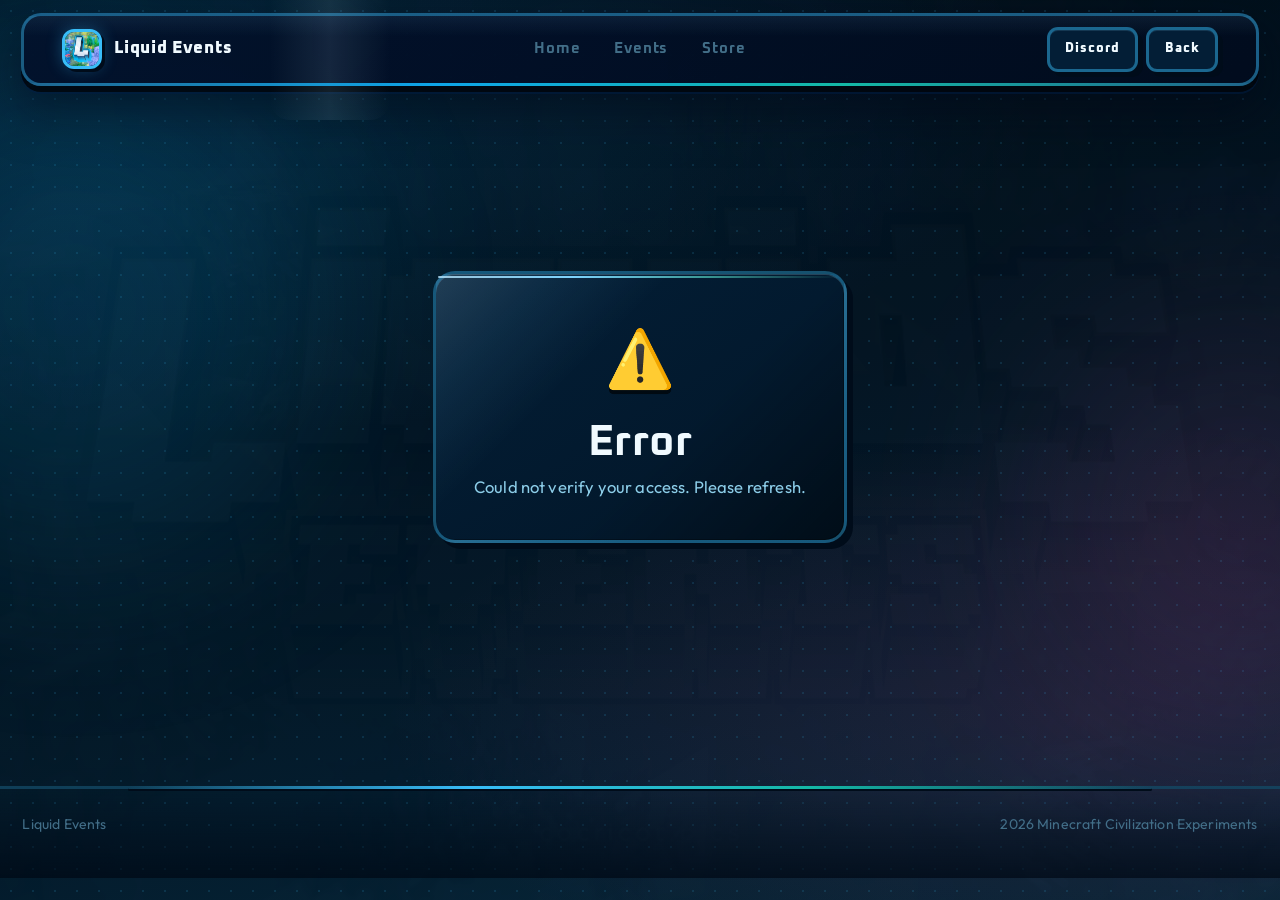
==== commit 24af5b69: "Add files via upload" ====
--- a/admin-hub.html
+++ b/admin-hub.html
@@ -6,7 +6,7 @@
   <meta name="viewport" content="width=device-width, initial-scale=1.0">
   <title>Liquid Events | Admin Hub</title>
   <meta name="description" content="Staff administration hub for Liquid Events.">
-  <script>document.documentElement.classList.add('js');</script>
+  <script>document.documentElement.classList.add('js');history.replaceState(null,'','/#admin-hub');</script>
   <link rel="preconnect" href="https://fonts.googleapis.com">
   <link rel="preconnect" href="https://fonts.gstatic.com" crossorigin>
   <link href="https://fonts.googleapis.com/css2?family=Outfit:wght@400;500;600;700&family=Oxanium:wght@500;600;700;800&family=Russo+One&display=swap" rel="stylesheet">
@@ -540,11 +540,12 @@
         <span>Liquid Events</span>
       </a>
       <nav class="nav">
-        <a href="/#home" data-transition>Home</a>
-        <a href="/#events" data-transition>Events</a>
+        <a href="https://www.liquidmc.net">Home</a>
+        <a href="/#home" data-transition>Events</a>
+        <a href="https://store.liquidmc.net">Store</a>
       </nav>
       <div class="top-actions">
-        <a class="btn btn-small btn-secondary" href="https://discord.gg/liquidevents" target="_blank" rel="noopener noreferrer">Discord</a>
+        <a class="btn btn-small btn-secondary" href="https://discord.gg/liquidmc" target="_blank" rel="noopener noreferrer">Discord</a>
         <a class="btn btn-small btn-secondary" href="/#home" data-transition>Back</a>
       </div>
     </div>
@@ -556,7 +557,7 @@
       <span id="gateIcon" class="hub-gate-icon">🔒</span>
       <h2 id="gateTitle">Checking Access…</h2>
       <p id="gateMsg" class="hero-text" style="margin-top:.6rem"></p>
-      <a id="gateLoginBtn" class="btn btn-primary" style="margin-top:1.4rem;display:none" href="/api/discord-auth?action=login&returnTo=/admin-hub.html">Login with Discord</a>
+      <a id="gateLoginBtn" class="btn btn-primary" style="margin-top:1.4rem;display:none" href="/api/discord-auth?action=login&returnTo=/%23admin-hub">Login with Discord</a>
     </div>
   </div>
 
@@ -581,7 +582,7 @@
         </button>
 
         <!-- 2: Staff Guidebook -->
-        <button class="hub-btn" onclick="window.location.href='/staff-guide.html'">
+        <button class="hub-btn" onclick="window.location.href='/#staff-guide'">
           <span class="hub-btn-icon">📖</span>
           <span class="hub-btn-title">Staff Guidebook</span>
           <span class="hub-btn-desc">Full staff rules, punishment tables, and conduct policy.</span>
@@ -712,11 +713,23 @@
     const gateMsg   = document.getElementById('gateMsg');
     const gateLogin = document.getElementById('gateLoginBtn');
 
-    function showGate(icon, title, msg, showLogin) {
+    function showGate(icon, title, msg, showLogin, showRefresh) {
       gateIcon.textContent  = icon;
       gateTitle.textContent = title;
       gateMsg.textContent   = msg;
       gateLogin.style.display = showLogin ? '' : 'none';
+      // Add/remove refresh button
+      var existingRefresh = document.getElementById('gateRefreshBtn');
+      if (existingRefresh) existingRefresh.remove();
+      if (showRefresh) {
+        var btn = document.createElement('button');
+        btn.id = 'gateRefreshBtn';
+        btn.className = 'btn btn-secondary';
+        btn.style.cssText = 'margin-top:1rem;display:block;width:100%';
+        btn.textContent = '🔄 Refresh Roles';
+        btn.onclick = refreshRolesAndRetry;
+        gateLogin.parentNode.appendChild(btn);
+      }
       gate.hidden = false;
       main.hidden = true;
     }
@@ -750,29 +763,43 @@
       });
     }
 
+    // ---- Role refresh: re-fetches roles from Discord bot, updates cookie, then retries ----
+    function refreshRolesAndRetry() {
+      var btn = document.getElementById('gateRefreshBtn');
+      if (btn) { btn.textContent = '⏳ Refreshing…'; btn.disabled = true; }
+      fetch('/api/discord-auth?action=session&refreshRole=1', { credentials: 'include' })
+        .then(function() { return checkAccess(); })
+        .catch(function() {
+          showGate('⚠️', 'Error', 'Could not refresh roles. Please try again.', false, true);
+        });
+    }
+
     // ---- Auth check ----
-    gate.hidden = false; // show gate initially
+    function checkAccess() {
+      return fetch('/api/discord-guild?action=me', { credentials: 'include' })
+        .then(r => r.json())
+        .then(data => {
+          if (!data.ok && !data.isStaff) {
+            // 401 — not logged in
+            showGate('🔒', 'Staff Only', 'You need to be logged in with a staff Discord account to access the Admin Hub.', true, false);
+            return;
+          }
+          if (!data.isStaff) {
+            showGate('🚫', 'Access Denied', 'Your Discord account does not have a staff role. If you were just given a role, click Refresh Roles.', false, true);
+            return;
+          }
+          showHub(data);
+          document.querySelectorAll('.glass, .hub-btn:not([disabled])').forEach(applyTilt);
+        })
+        .catch(() => {
+          showGate('⚠️', 'Error', 'Could not verify your access. Please refresh.', false, false);
+        });
+    }
+
+    gate.hidden = false;
     main.hidden = true;
-    showGate('⏳', 'Checking access…', '', false);
-
-    fetch('/api/discord-guild?action=me', { credentials: 'include' })
-      .then(r => r.json())
-      .then(data => {
-        if (!data.ok && !data.isStaff) {
-          // 401 — not logged in
-          showGate('🔒', 'Staff Only', 'You need to be logged in with a staff Discord account to access the Admin Hub.', true);
-          return;
-        }
-        if (!data.isStaff) {
-          showGate('🚫', 'Access Denied', 'Your Discord account does not have a staff role.', false);
-          return;
-        }
-        showHub(data);
-        document.querySelectorAll('.glass, .hub-btn:not([disabled])').forEach(applyTilt);
-      })
-      .catch(() => {
-        showGate('⚠️', 'Error', 'Could not verify your access. Please refresh.', false);
-      });
+    showGate('⏳', 'Checking access…', '', false, false);
+    checkAccess();
 
     // ---- Panel toggle ----
     var panelLeaderboard = document.getElementById('panelLeaderboard');
--- a/styles.css
+++ b/styles.css
@@ -207,7 +207,7 @@
 .hero-epic::before {
   content: "";
   position: absolute;
-  inset: -20%;
+  inset: -120%;
   z-index: 0;
   background: repeating-conic-gradient(
     from 0deg at 50% 58%,
@@ -817,7 +817,7 @@
     /* subtle inner highlight line */
     inset 0 1px 0 rgba(186,230,253,.20),
     inset -1px -1px 0 rgba(0,0,0,.30);
-  overflow: hidden;
+  overflow: visible;
   transform-style: preserve-3d;
   transition: transform .22s ease, border-color .22s ease, box-shadow .22s ease;
 }
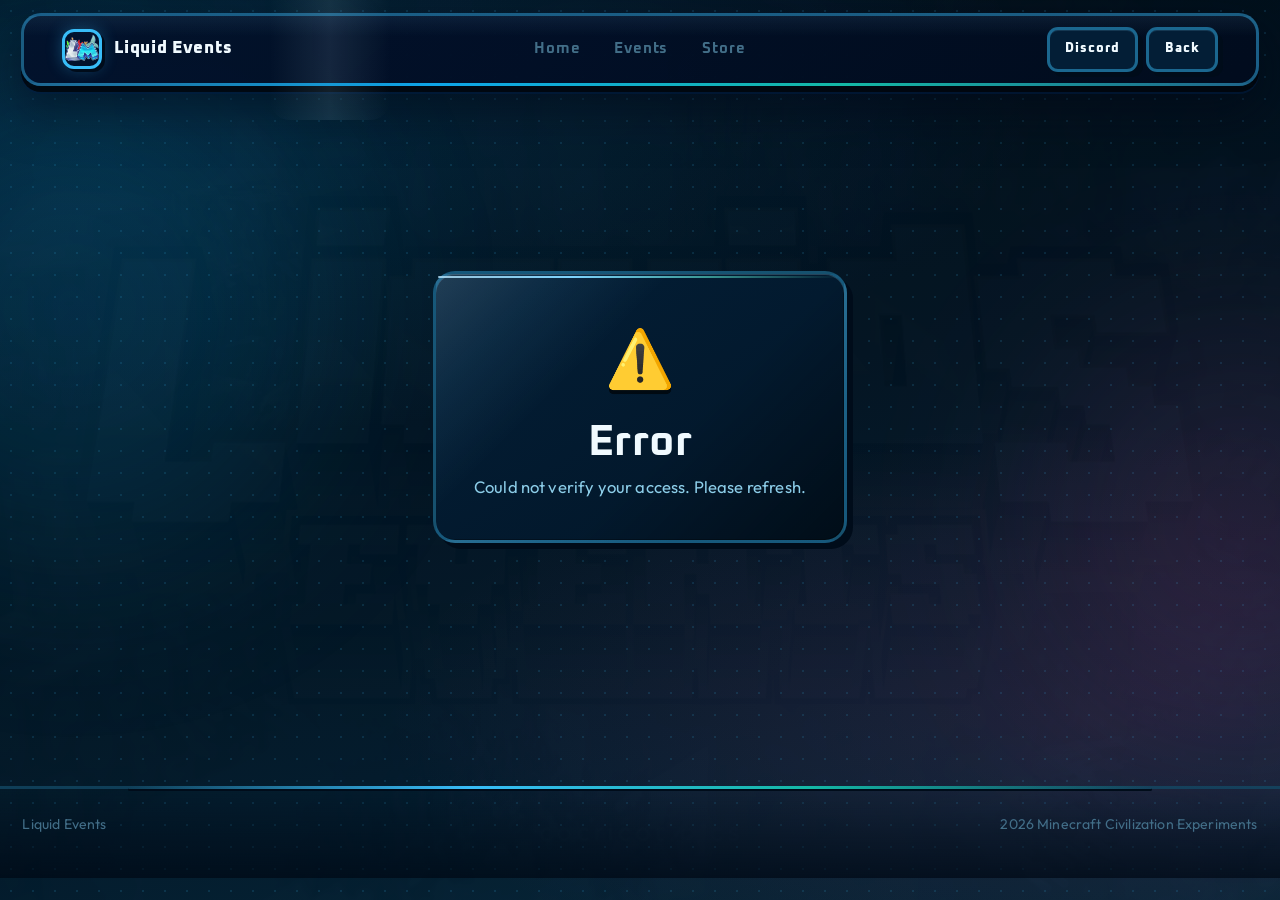
==== commit be0b36b7: "Add files via upload" ====
--- a/admin-hub.html
+++ b/admin-hub.html
@@ -680,7 +680,7 @@
     </div>
   </footer>
 
-  <script src="site.js?v=20260519d"></script>
+  <script src="site.js?v=20260912a"></script>
   <script>
   // ================================================================
   //  Admin Hub — auth + leaderboard + SOTM
--- a/styles.css
+++ b/styles.css
@@ -833,25 +833,35 @@
   pointer-events: none;
 }
 
-/* Spinning border on hover */
+/* Spinning border on hover — ring only, center masked out */
 .glass::before {
   content: "";
   position: absolute;
   inset: -3px;
   border-radius: calc(var(--r-md) + 4px);
+  padding: 3px; /* defines ring thickness */
   background: conic-gradient(
     from var(--spin-angle, 0deg),
-    transparent   0deg,
-    var(--b300)   40deg,
-    var(--c300)   80deg,
-    var(--p300)  120deg,
-    transparent  180deg,
-    transparent  360deg
+    var(--b300)   0deg,
+    var(--c300)   90deg,
+    var(--p300)  180deg,
+    var(--b300)  270deg,
+    var(--b300)  360deg
   );
+  /* Cut out the card interior — only the 3px ring is painted */
+  -webkit-mask:
+    linear-gradient(#fff 0 0) content-box,
+    linear-gradient(#fff 0 0);
+  -webkit-mask-composite: xor;
+  mask:
+    linear-gradient(#fff 0 0) content-box,
+    linear-gradient(#fff 0 0);
+  mask-composite: exclude;
   z-index: -1;
   opacity: 0;
   transition: opacity .30s;
   animation: spin-border 3.5s linear infinite paused;
+  pointer-events: none;
 }
 
 .glass:hover {
@@ -1214,6 +1224,27 @@
   box-shadow: 3px 3px 0 var(--ink-shadow), 0 0 0 3px rgba(56,189,248,.22);
 }
 
+.word-counter {
+  margin: .34rem 0 0;
+  font-size: .78rem;
+  font-weight: 700;
+  letter-spacing: .04em;
+  color: var(--b300);
+  opacity: .85;
+  text-align: right;
+}
+.word-counter-short { color: #FDBA74; }
+.word-counter-ok { color: #86EFAC; }
+
+.section-divider {
+  display: flex; align-items: center; gap: .75rem;
+  color: var(--b300); font-size: .78rem; font-weight: 700; letter-spacing: .1em; text-transform: uppercase;
+}
+.section-divider::before, .section-divider::after {
+  content: ""; flex: 1; height: 2px;
+  background: linear-gradient(90deg, transparent, rgba(56,189,248,.35), transparent);
+}
+
 .question-card {
   border-radius: 16px;
   border: 2.5px solid rgba(56,189,248,.22);
@@ -1249,8 +1280,25 @@
 }
 
 .question-note { margin: .56rem 0 0; color: var(--text-main); font-size: .86rem; }
-.question-note a { color: var(--b300); text-decoration: underline; transition: color .16s; }
-.question-note a:hover { color: var(--b200); }
+
+/* Clickable text inside application forms inherits the surrounding text color
+   (instead of the browser default link/visited purple) and is marked by
+   underline + italic. */
+.question-card a,
+.question-card a:visited,
+.question-note a,
+.question-note a:visited,
+.checkbox-field a,
+.checkbox-field a:visited {
+  color: inherit;
+  font-style: italic;
+  text-decoration: underline;
+  text-underline-offset: 2px;
+  transition: opacity .16s;
+}
+.question-card a:hover,
+.question-note a:hover,
+.checkbox-field a:hover { opacity: .72; }
 .submit-row { display: grid; gap: .74rem; }
 .form-message { margin: 0; color: #86EFAC; font-size: .90rem; }
 .error-message { color: #FCA5A5; }
@@ -1498,6 +1546,13 @@
 }
 
 .admin-answer-row p { margin: .44rem 0 0; color: var(--text-strong); line-height: 1.56; white-space: pre-wrap; }
+mark.admin-paste-highlight {
+  background: rgba(253,230,138,.35);
+  color: inherit;
+  border-radius: 3px;
+  padding: 0 2px;
+  outline: 1.5px solid rgba(251,191,36,.55);
+}
 .admin-storage-note { font-size: .84rem; opacity: .78; }
 
 /* ================================================================
@@ -1574,7 +1629,7 @@
 }
 
 @keyframes spin-border {
-  to { --spin-angle: 360deg; transform: rotate(360deg); }
+  to { --spin-angle: 360deg; }
 }
 
 /* Speed lines rotation */
